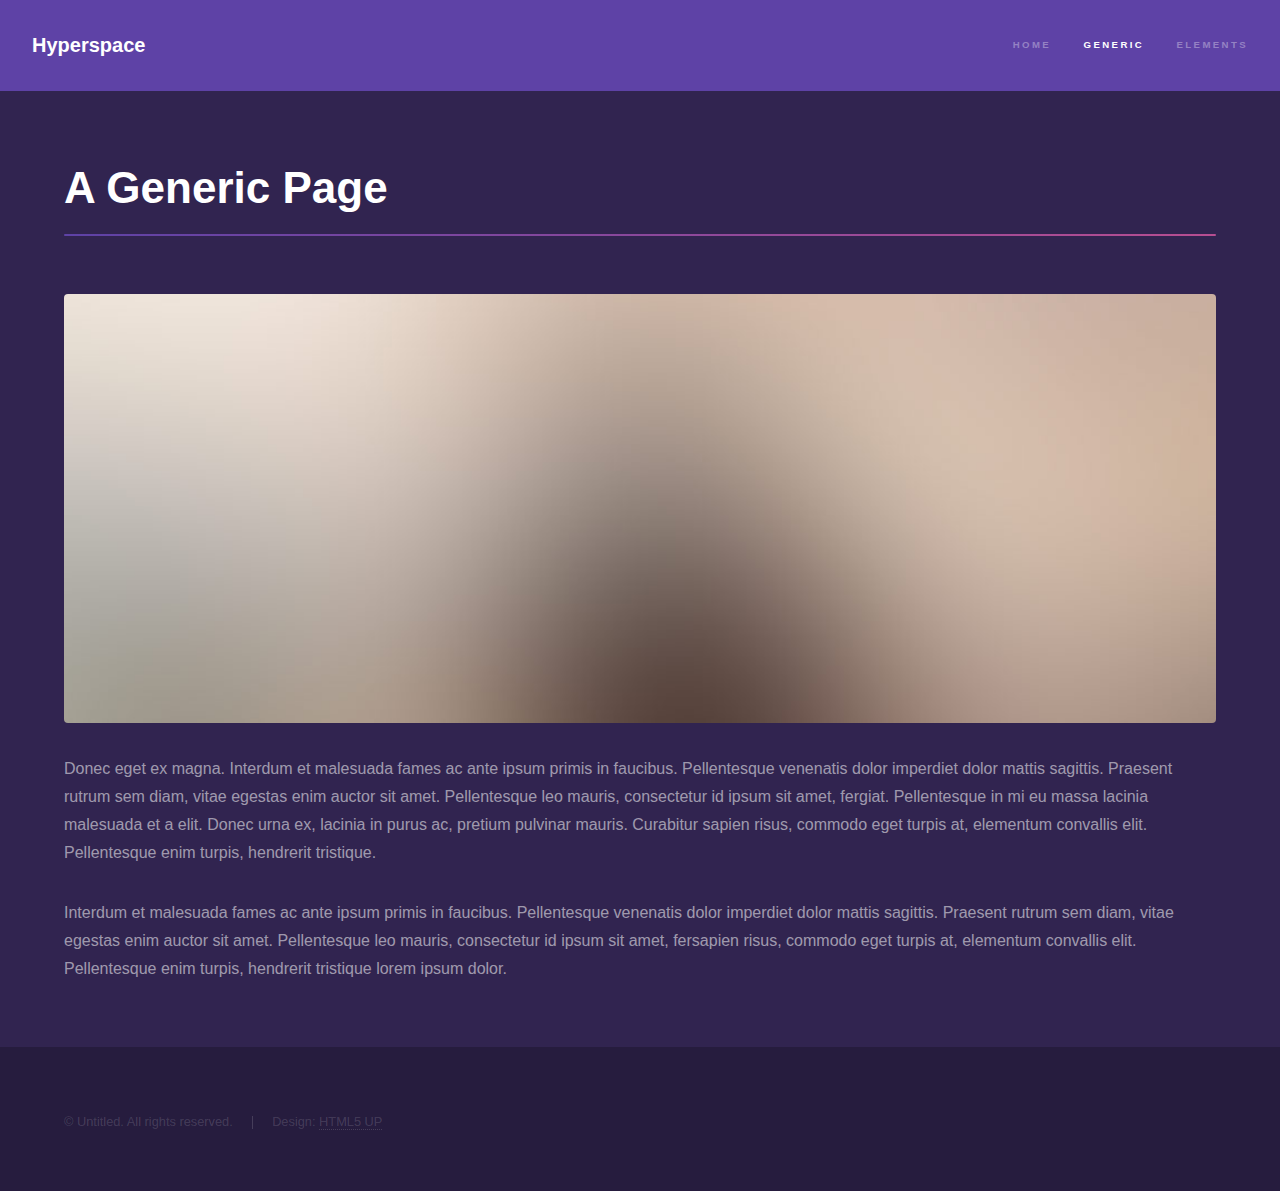
==== generic.html @ 19a60ffc "New content" ====
<!DOCTYPE HTML>
<!--
	Hyperspace by HTML5 UP
	html5up.net | @ajlkn
	Free for personal and commercial use under the CCA 3.0 license (html5up.net/license)
-->
<html>
	<head>
		<title>Generic - Hyperspace by HTML5 UP</title>
		<meta charset="utf-8" />
		<meta name="viewport" content="width=device-width, initial-scale=1, user-scalable=no" />
		<link rel="stylesheet" href="assets/css/main.css" />
		<noscript><link rel="stylesheet" href="assets/css/noscript.css" /></noscript>
	</head>
	<body class="is-preload">

		<!-- Header -->
			<header id="header">
				<a href="index.html" class="title">Hyperspace</a>
				<nav>
					<ul>
						<li><a href="index.html">Home</a></li>
						<li><a href="generic.html" class="active">Generic</a></li>
						<li><a href="elements.html">Elements</a></li>
					</ul>
				</nav>
			</header>

		<!-- Wrapper -->
			<div id="wrapper">

				<!-- Main -->
					<section id="main" class="wrapper">
						<div class="inner">
							<h1 class="major">A Generic Page</h1>
							<span class="image fit"><img src="images/pic04.jpg" alt="" /></span>
							<p>Donec eget ex magna. Interdum et malesuada fames ac ante ipsum primis in faucibus. Pellentesque venenatis dolor imperdiet dolor mattis sagittis. Praesent rutrum sem diam, vitae egestas enim auctor sit amet. Pellentesque leo mauris, consectetur id ipsum sit amet, fergiat. Pellentesque in mi eu massa lacinia malesuada et a elit. Donec urna ex, lacinia in purus ac, pretium pulvinar mauris. Curabitur sapien risus, commodo eget turpis at, elementum convallis elit. Pellentesque enim turpis, hendrerit tristique.</p>
							<p>Interdum et malesuada fames ac ante ipsum primis in faucibus. Pellentesque venenatis dolor imperdiet dolor mattis sagittis. Praesent rutrum sem diam, vitae egestas enim auctor sit amet. Pellentesque leo mauris, consectetur id ipsum sit amet, fersapien risus, commodo eget turpis at, elementum convallis elit. Pellentesque enim turpis, hendrerit tristique lorem ipsum dolor.</p>
						</div>
					</section>

			</div>

		<!-- Footer -->
			<footer id="footer" class="wrapper alt">
				<div class="inner">
					<ul class="menu">
						<li>&copy; Untitled. All rights reserved.</li><li>Design: <a href="http://html5up.net">HTML5 UP</a></li>
					</ul>
				</div>
			</footer>

		<!-- Scripts -->
			<script src="assets/js/jquery.min.js"></script>
			<script src="assets/js/jquery.scrollex.min.js"></script>
			<script src="assets/js/jquery.scrolly.min.js"></script>
			<script src="assets/js/browser.min.js"></script>
			<script src="assets/js/breakpoints.min.js"></script>
			<script src="assets/js/util.js"></script>
			<script src="assets/js/main.js"></script>

	</body>
</html>
---- assets/css/main.css ----
@import url(fontawesome-all.min.css);

/*
	Hyperspace by HTML5 UP
	html5up.net | @ajlkn
	Free for personal and commercial use under the CCA 3.0 license (html5up.net/license)
*/

html, body, div, span, applet, object,
iframe, h1, h2, h3, h4, h5, h6, p, blockquote,
pre, a, abbr, acronym, address, big, cite,
code, del, dfn, em, img, ins, kbd, q, s, samp,
small, strike, strong, sub, sup, tt, var, b,
u, i, center, dl, dt, dd, ol, ul, li, fieldset,
form, label, legend, table, caption, tbody,
tfoot, thead, tr, th, td, article, aside,
canvas, details, embed, figure, figcaption,
footer, header, hgroup, menu, nav, output, ruby,
section, summary, time, mark, audio, video {
	margin: 0;
	padding: 0;
	border: 0;
	font-size: 100%;
	font: inherit;
	vertical-align: baseline;}

article, aside, details, figcaption, figure,
footer, header, hgroup, menu, nav, section {
	display: block;}

body {
	line-height: 1;
}

ol, ul {
	list-style: none;
}

blockquote, q {
	quotes: none;
}

	blockquote:before, blockquote:after, q:before, q:after {
		content: '';
		content: none;
	}

table {
	border-collapse: collapse;
	border-spacing: 0;
}

body {
	-webkit-text-size-adjust: none;
}

mark {
	background-color: transparent;
	color: inherit;
}

input::-moz-focus-inner {
	border: 0;
	padding: 0;
}

input, select, textarea {
	-moz-appearance: none;
	-webkit-appearance: none;
	-ms-appearance: none;
	appearance: none;
}

/* Basic */

	@-ms-viewport {
		width: device-width;
	}

	body {
		-ms-overflow-style: scrollbar;
	}

	@media screen and (max-width: 480px) {

		html, body {
			min-width: 320px;
		}

	}

	html {
		box-sizing: border-box;
	}

	*, *:before, *:after {
		box-sizing: inherit;
	}

	body {
		background: #312450;
	}

		body.is-preload *, body.is-preload *:before, body.is-preload *:after {
			-moz-animation: none !important;
			-webkit-animation: none !important;
			-ms-animation: none !important;
			animation: none !important;
			-moz-transition: none !important;
			-webkit-transition: none !important;
			-ms-transition: none !important;
			transition: none !important;
		}

/* Type */

	body, input, select, textarea {
		color: rgba(255, 255, 255, 0.55);
		font-family: Arial, Helvetica, sans-serif;
		font-size: 16.5pt;
		font-weight: normal;
		line-height: 1.75;
	}

		@media screen and (max-width: 1680px) {

			body, input, select, textarea {
				font-size: 13pt;
			}

		}

		@media screen and (max-width: 1280px) {

			body, input, select, textarea {
				font-size: 12pt;
			}

		}

		@media screen and (max-width: 360px) {

			body, input, select, textarea {
				font-size: 11pt;
			}

		}

	a {
		-moz-transition: color 0.2s ease, border-bottom-color 0.2s ease;
		-webkit-transition: color 0.2s ease, border-bottom-color 0.2s ease;
		-ms-transition: color 0.2s ease, border-bottom-color 0.2s ease;
		transition: color 0.2s ease, border-bottom-color 0.2s ease;
		border-bottom: dotted 1px rgba(255, 255, 255, 0.35);
		color: inherit;
		text-decoration: none;
	}

		a:hover {
			border-bottom-color: transparent;
			color: #ffffff;
		}

	strong, b {
		color: #ffffff;
		font-weight: bold;
	}

	em, i {
		font-style: italic;
	}

	p {
		margin: 0 0 2em 0;
	}

	h1, h2, h3, h4, h5, h6 {
		color: #ffffff;
		font-weight: bold;
		line-height: 1.5;
		margin: 0 0 0.5em 0;
	}

		h1 a, h2 a, h3 a, h4 a, h5 a, h6 a {
			color: inherit;
			text-decoration: none;
		}

	h1 {
		font-size: 2.75em;
	}

		h1.major {
			margin: 0 0 1.3em 0;
			position: relative;
			padding-bottom: 0.35em;
		}

			h1.major:after {
				background-image: -moz-linear-gradient(to right, #5e42a6, #b74e91);
				background-image: -webkit-linear-gradient(to right, #5e42a6, #b74e91);
				background-image: -ms-linear-gradient(to right, #5e42a6, #b74e91);
				background-image: linear-gradient(to right, #5e42a6, #b74e91);
				-moz-transition: max-width 0.2s ease;
				-webkit-transition: max-width 0.2s ease;
				-ms-transition: max-width 0.2s ease;
				transition: max-width 0.2s ease;
				border-radius: 0.2em;
				bottom: 0;
				content: '';
				height: 0.05em;
				position: absolute;
				right: 0;
				width: 100%;
			}

	h2 {
		font-size: 1.75em;
	}

	h3 {
		font-size: 1.1em;
	}

	h4 {
		font-size: 1em;
	}

	h5 {
		font-size: 0.8em;
	}

	h6 {
		font-size: 0.6em;
	}

	@media screen and (max-width: 736px) {

		h1 {
			font-size: 2em;
		}

		h2 {
			font-size: 1.25em;
		}

		h3 {
			font-size: 1em;
		}

		h4 {
			font-size: 0.8em;
		}

		h5 {
			font-size: 0.6em;
		}

		h6 {
			font-size: 0.6em;
		}

	}

	sub {
		font-size: 0.8em;
		position: relative;
		top: 0.5em;
	}

	sup {
		font-size: 0.8em;
		position: relative;
		top: -0.5em;
	}

	blockquote {
		border-left: solid 4px rgba(255, 255, 255, 0.15);
		font-style: italic;
		margin: 0 0 2em 0;
		padding: 0.5em 0 0.5em 2em;
	}

	code {
		background: rgba(255, 255, 255, 0.05);
		border-radius: 0.25em;
		border: solid 1px rgba(255, 255, 255, 0.15);
		font-family: "Courier New", monospace;
		font-size: 0.9em;
		margin: 0 0.25em;
		padding: 0.25em 0.65em;
	}

	pre {
		-webkit-overflow-scrolling: touch;
		font-family: "Courier New", monospace;
		font-size: 0.9em;
		margin: 0 0 2em 0;
	}

		pre code {
			display: block;
			line-height: 1.75em;
			padding: 1em 1.5em;
			overflow-x: auto;
		}

	hr {
		border: 0;
		border-bottom: solid 1px rgba(255, 255, 255, 0.15);
		margin: 2em 0;
	}

		hr.major {
			margin: 3em 0;
		}

	.align-left {
		text-align: left;
	}

	.align-center {
		text-align: center;
	}

	.align-right {
		text-align: right;
	}

/* Row */

	.row {
		display: flex;
		flex-wrap: wrap;
		box-sizing: border-box;
		align-items: stretch;
	}

		.row > * {
			box-sizing: border-box;
		}

		.row.gtr-uniform > * > :last-child {
			margin-bottom: 0;
		}

		.row.aln-left {
			justify-content: flex-start;
		}

		.row.aln-center {
			justify-content: center;
		}

		.row.aln-right {
			justify-content: flex-end;
		}

		.row.aln-top {
			align-items: flex-start;
		}

		.row.aln-middle {
			align-items: center;
		}

		.row.aln-bottom {
			align-items: flex-end;
		}

		.row > .imp {
			order: -1;
		}

		.row > .col-1 {
			width: 8.33333%;
		}

		.row > .off-1 {
			margin-left: 8.33333%;
		}

		.row > .col-2 {
			width: 16.66667%;
		}

		.row > .off-2 {
			margin-left: 16.66667%;
		}

		.row > .col-3 {
			width: 25%;
		}

		.row > .off-3 {
			margin-left: 25%;
		}

		.row > .col-4 {
			width: 33.33333%;
		}

		.row > .off-4 {
			margin-left: 33.33333%;
		}

		.row > .col-5 {
			width: 41.66667%;
		}

		.row > .off-5 {
			margin-left: 41.66667%;
		}

		.row > .col-6 {
			width: 50%;
		}

		.row > .off-6 {
			margin-left: 50%;
		}

		.row > .col-7 {
			width: 58.33333%;
		}

		.row > .off-7 {
			margin-left: 58.33333%;
		}

		.row > .col-8 {
			width: 66.66667%;
		}

		.row > .off-8 {
			margin-left: 66.66667%;
		}

		.row > .col-9 {
			width: 75%;
		}

		.row > .off-9 {
			margin-left: 75%;
		}

		.row > .col-10 {
			width: 83.33333%;
		}

		.row > .off-10 {
			margin-left: 83.33333%;
		}

		.row > .col-11 {
			width: 91.66667%;
		}

		.row > .off-11 {
			margin-left: 91.66667%;
		}

		.row > .col-12 {
			width: 100%;
		}

		.row > .off-12 {
			margin-left: 100%;
		}

		.row.gtr-0 {
			margin-top: 0;
			margin-left: 0em;
		}

			.row.gtr-0 > * {
				padding: 0 0 0 0em;
			}

			.row.gtr-0.gtr-uniform {
				margin-top: 0em;
			}

				.row.gtr-0.gtr-uniform > * {
					padding-top: 0em;
				}

		.row.gtr-25 {
			margin-top: 0;
			margin-left: -0.375em;
		}

			.row.gtr-25 > * {
				padding: 0 0 0 0.375em;
			}

			.row.gtr-25.gtr-uniform {
				margin-top: -0.375em;
			}

				.row.gtr-25.gtr-uniform > * {
					padding-top: 0.375em;
				}

		.row.gtr-50 {
			margin-top: 0;
			margin-left: -0.75em;
		}

			.row.gtr-50 > * {
				padding: 0 0 0 0.75em;
			}

			.row.gtr-50.gtr-uniform {
				margin-top: -0.75em;
			}

				.row.gtr-50.gtr-uniform > * {
					padding-top: 0.75em;
				}

		.row {
			margin-top: 0;
			margin-left: -1.5em;
		}

			.row > * {
				padding: 0 0 0 1.5em;
			}

			.row.gtr-uniform {
				margin-top: -1.5em;
			}

				.row.gtr-uniform > * {
					padding-top: 1.5em;
				}

		.row.gtr-150 {
			margin-top: 0;
			margin-left: -2.25em;
		}

			.row.gtr-150 > * {
				padding: 0 0 0 2.25em;
			}

			.row.gtr-150.gtr-uniform {
				margin-top: -2.25em;
			}

				.row.gtr-150.gtr-uniform > * {
					padding-top: 2.25em;
				}

		.row.gtr-200 {
			margin-top: 0;
			margin-left: -3em;
		}

			.row.gtr-200 > * {
				padding: 0 0 0 3em;
			}

			.row.gtr-200.gtr-uniform {
				margin-top: -3em;
			}

				.row.gtr-200.gtr-uniform > * {
					padding-top: 3em;
				}

		@media screen and (max-width: 1680px) {

			.row {
				display: flex;
				flex-wrap: wrap;
				box-sizing: border-box;
				align-items: stretch;
			}

				.row > * {
					box-sizing: border-box;
				}

				.row.gtr-uniform > * > :last-child {
					margin-bottom: 0;
				}

				.row.aln-left {
					justify-content: flex-start;
				}

				.row.aln-center {
					justify-content: center;
				}

				.row.aln-right {
					justify-content: flex-end;
				}

				.row.aln-top {
					align-items: flex-start;
				}

				.row.aln-middle {
					align-items: center;
				}

				.row.aln-bottom {
					align-items: flex-end;
				}

				.row > .imp-xlarge {
					order: -1;
				}

				.row > .col-1-xlarge {
					width: 8.33333%;
				}

				.row > .off-1-xlarge {
					margin-left: 8.33333%;
				}

				.row > .col-2-xlarge {
					width: 16.66667%;
				}

				.row > .off-2-xlarge {
					margin-left: 16.66667%;
				}

				.row > .col-3-xlarge {
					width: 25%;
				}

				.row > .off-3-xlarge {
					margin-left: 25%;
				}

				.row > .col-4-xlarge {
					width: 33.33333%;
				}

				.row > .off-4-xlarge {
					margin-left: 33.33333%;
				}

				.row > .col-5-xlarge {
					width: 41.66667%;
				}

				.row > .off-5-xlarge {
					margin-left: 41.66667%;
				}

				.row > .col-6-xlarge {
					width: 50%;
				}

				.row > .off-6-xlarge {
					margin-left: 50%;
				}

				.row > .col-7-xlarge {
					width: 58.33333%;
				}

				.row > .off-7-xlarge {
					margin-left: 58.33333%;
				}

				.row > .col-8-xlarge {
					width: 66.66667%;
				}

				.row > .off-8-xlarge {
					margin-left: 66.66667%;
				}

				.row > .col-9-xlarge {
					width: 75%;
				}

				.row > .off-9-xlarge {
					margin-left: 75%;
				}

				.row > .col-10-xlarge {
					width: 83.33333%;
				}

				.row > .off-10-xlarge {
					margin-left: 83.33333%;
				}

				.row > .col-11-xlarge {
					width: 91.66667%;
				}

				.row > .off-11-xlarge {
					margin-left: 91.66667%;
				}

				.row > .col-12-xlarge {
					width: 100%;
				}

				.row > .off-12-xlarge {
					margin-left: 100%;
				}

				.row.gtr-0 {
					margin-top: 0;
					margin-left: 0em;
				}

					.row.gtr-0 > * {
						padding: 0 0 0 0em;
					}

					.row.gtr-0.gtr-uniform {
						margin-top: 0em;
					}

						.row.gtr-0.gtr-uniform > * {
							padding-top: 0em;
						}

				.row.gtr-25 {
					margin-top: 0;
					margin-left: -0.375em;
				}

					.row.gtr-25 > * {
						padding: 0 0 0 0.375em;
					}

					.row.gtr-25.gtr-uniform {
						margin-top: -0.375em;
					}

						.row.gtr-25.gtr-uniform > * {
							padding-top: 0.375em;
						}

				.row.gtr-50 {
					margin-top: 0;
					margin-left: -0.75em;
				}

					.row.gtr-50 > * {
						padding: 0 0 0 0.75em;
					}

					.row.gtr-50.gtr-uniform {
						margin-top: -0.75em;
					}

						.row.gtr-50.gtr-uniform > * {
							padding-top: 0.75em;
						}

				.row {
					margin-top: 0;
					margin-left: -1.5em;
				}

					.row > * {
						padding: 0 0 0 1.5em;
					}

					.row.gtr-uniform {
						margin-top: -1.5em;
					}

						.row.gtr-uniform > * {
							padding-top: 1.5em;
						}

				.row.gtr-150 {
					margin-top: 0;
					margin-left: -2.25em;
				}

					.row.gtr-150 > * {
						padding: 0 0 0 2.25em;
					}

					.row.gtr-150.gtr-uniform {
						margin-top: -2.25em;
					}

						.row.gtr-150.gtr-uniform > * {
							padding-top: 2.25em;
						}

				.row.gtr-200 {
					margin-top: 0;
					margin-left: -3em;
				}

					.row.gtr-200 > * {
						padding: 0 0 0 3em;
					}

					.row.gtr-200.gtr-uniform {
						margin-top: -3em;
					}

						.row.gtr-200.gtr-uniform > * {
							padding-top: 3em;
						}

		}

		@media screen and (max-width: 1280px) {

			.row {
				display: flex;
				flex-wrap: wrap;
				box-sizing: border-box;
				align-items: stretch;
			}

				.row > * {
					box-sizing: border-box;
				}

				.row.gtr-uniform > * > :last-child {
					margin-bottom: 0;
				}

				.row.aln-left {
					justify-content: flex-start;
				}

				.row.aln-center {
					justify-content: center;
				}

				.row.aln-right {
					justify-content: flex-end;
				}

				.row.aln-top {
					align-items: flex-start;
				}

				.row.aln-middle {
					align-items: center;
				}

				.row.aln-bottom {
					align-items: flex-end;
				}

				.row > .imp-large {
					order: -1;
				}

				.row > .col-1-large {
					width: 8.33333%;
				}

				.row > .off-1-large {
					margin-left: 8.33333%;
				}

				.row > .col-2-large {
					width: 16.66667%;
				}

				.row > .off-2-large {
					margin-left: 16.66667%;
				}

				.row > .col-3-large {
					width: 25%;
				}

				.row > .off-3-large {
					margin-left: 25%;
				}

				.row > .col-4-large {
					width: 33.33333%;
				}

				.row > .off-4-large {
					margin-left: 33.33333%;
				}

				.row > .col-5-large {
					width: 41.66667%;
				}

				.row > .off-5-large {
					margin-left: 41.66667%;
				}

				.row > .col-6-large {
					width: 50%;
				}

				.row > .off-6-large {
					margin-left: 50%;
				}

				.row > .col-7-large {
					width: 58.33333%;
				}

				.row > .off-7-large {
					margin-left: 58.33333%;
				}

				.row > .col-8-large {
					width: 66.66667%;
				}

				.row > .off-8-large {
					margin-left: 66.66667%;
				}

				.row > .col-9-large {
					width: 75%;
				}

				.row > .off-9-large {
					margin-left: 75%;
				}

				.row > .col-10-large {
					width: 83.33333%;
				}

				.row > .off-10-large {
					margin-left: 83.33333%;
				}

				.row > .col-11-large {
					width: 91.66667%;
				}

				.row > .off-11-large {
					margin-left: 91.66667%;
				}

				.row > .col-12-large {
					width: 100%;
				}

				.row > .off-12-large {
					margin-left: 100%;
				}

				.row.gtr-0 {
					margin-top: 0;
					margin-left: 0em;
				}

					.row.gtr-0 > * {
						padding: 0 0 0 0em;
					}

					.row.gtr-0.gtr-uniform {
						margin-top: 0em;
					}

						.row.gtr-0.gtr-uniform > * {
							padding-top: 0em;
						}

				.row.gtr-25 {
					margin-top: 0;
					margin-left: -0.375em;
				}

					.row.gtr-25 > * {
						padding: 0 0 0 0.375em;
					}

					.row.gtr-25.gtr-uniform {
						margin-top: -0.375em;
					}

						.row.gtr-25.gtr-uniform > * {
							padding-top: 0.375em;
						}

				.row.gtr-50 {
					margin-top: 0;
					margin-left: -0.75em;
				}

					.row.gtr-50 > * {
						padding: 0 0 0 0.75em;
					}

					.row.gtr-50.gtr-uniform {
						margin-top: -0.75em;
					}

						.row.gtr-50.gtr-uniform > * {
							padding-top: 0.75em;
						}

				.row {
					margin-top: 0;
					margin-left: -1.5em;
				}

					.row > * {
						padding: 0 0 0 1.5em;
					}

					.row.gtr-uniform {
						margin-top: -1.5em;
					}

						.row.gtr-uniform > * {
							padding-top: 1.5em;
						}

				.row.gtr-150 {
					margin-top: 0;
					margin-left: -2.25em;
				}

					.row.gtr-150 > * {
						padding: 0 0 0 2.25em;
					}

					.row.gtr-150.gtr-uniform {
						margin-top: -2.25em;
					}

						.row.gtr-150.gtr-uniform > * {
							padding-top: 2.25em;
						}

				.row.gtr-200 {
					margin-top: 0;
					margin-left: -3em;
				}

					.row.gtr-200 > * {
						padding: 0 0 0 3em;
					}

					.row.gtr-200.gtr-uniform {
						margin-top: -3em;
					}

						.row.gtr-200.gtr-uniform > * {
							padding-top: 3em;
						}

		}

		@media screen and (max-width: 980px) {

			.row {
				display: flex;
				flex-wrap: wrap;
				box-sizing: border-box;
				align-items: stretch;
			}

				.row > * {
					box-sizing: border-box;
				}

				.row.gtr-uniform > * > :last-child {
					margin-bottom: 0;
				}

				.row.aln-left {
					justify-content: flex-start;
				}

				.row.aln-center {
					justify-content: center;
				}

				.row.aln-right {
					justify-content: flex-end;
				}

				.row.aln-top {
					align-items: flex-start;
				}

				.row.aln-middle {
					align-items: center;
				}

				.row.aln-bottom {
					align-items: flex-end;
				}

				.row > .imp-medium {
					order: -1;
				}

				.row > .col-1-medium {
					width: 8.33333%;
				}

				.row > .off-1-medium {
					margin-left: 8.33333%;
				}

				.row > .col-2-medium {
					width: 16.66667%;
				}

				.row > .off-2-medium {
					margin-left: 16.66667%;
				}

				.row > .col-3-medium {
					width: 25%;
				}

				.row > .off-3-medium {
					margin-left: 25%;
				}

				.row > .col-4-medium {
					width: 33.33333%;
				}

				.row > .off-4-medium {
					margin-left: 33.33333%;
				}

				.row > .col-5-medium {
					width: 41.66667%;
				}

				.row > .off-5-medium {
					margin-left: 41.66667%;
				}

				.row > .col-6-medium {
					width: 50%;
				}

				.row > .off-6-medium {
					margin-left: 50%;
				}

				.row > .col-7-medium {
					width: 58.33333%;
				}

				.row > .off-7-medium {
					margin-left: 58.33333%;
				}

				.row > .col-8-medium {
					width: 66.66667%;
				}

				.row > .off-8-medium {
					margin-left: 66.66667%;
				}

				.row > .col-9-medium {
					width: 75%;
				}

				.row > .off-9-medium {
					margin-left: 75%;
				}

				.row > .col-10-medium {
					width: 83.33333%;
				}

				.row > .off-10-medium {
					margin-left: 83.33333%;
				}

				.row > .col-11-medium {
					width: 91.66667%;
				}

				.row > .off-11-medium {
					margin-left: 91.66667%;
				}

				.row > .col-12-medium {
					width: 100%;
				}

				.row > .off-12-medium {
					margin-left: 100%;
				}

				.row.gtr-0 {
					margin-top: 0;
					margin-left: 0em;
				}

					.row.gtr-0 > * {
						padding: 0 0 0 0em;
					}

					.row.gtr-0.gtr-uniform {
						margin-top: 0em;
					}

						.row.gtr-0.gtr-uniform > * {
							padding-top: 0em;
						}

				.row.gtr-25 {
					margin-top: 0;
					margin-left: -0.375em;
				}

					.row.gtr-25 > * {
						padding: 0 0 0 0.375em;
					}

					.row.gtr-25.gtr-uniform {
						margin-top: -0.375em;
					}

						.row.gtr-25.gtr-uniform > * {
							padding-top: 0.375em;
						}

				.row.gtr-50 {
					margin-top: 0;
					margin-left: -0.75em;
				}

					.row.gtr-50 > * {
						padding: 0 0 0 0.75em;
					}

					.row.gtr-50.gtr-uniform {
						margin-top: -0.75em;
					}

						.row.gtr-50.gtr-uniform > * {
							padding-top: 0.75em;
						}

				.row {
					margin-top: 0;
					margin-left: -1.5em;
				}

					.row > * {
						padding: 0 0 0 1.5em;
					}

					.row.gtr-uniform {
						margin-top: -1.5em;
					}

						.row.gtr-uniform > * {
							padding-top: 1.5em;
						}

				.row.gtr-150 {
					margin-top: 0;
					margin-left: -2.25em;
				}

					.row.gtr-150 > * {
						padding: 0 0 0 2.25em;
					}

					.row.gtr-150.gtr-uniform {
						margin-top: -2.25em;
					}

						.row.gtr-150.gtr-uniform > * {
							padding-top: 2.25em;
						}

				.row.gtr-200 {
					margin-top: 0;
					margin-left: -3em;
				}

					.row.gtr-200 > * {
						padding: 0 0 0 3em;
					}

					.row.gtr-200.gtr-uniform {
						margin-top: -3em;
					}

						.row.gtr-200.gtr-uniform > * {
							padding-top: 3em;
						}

		}

		@media screen and (max-width: 736px) {

			.row {
				display: flex;
				flex-wrap: wrap;
				box-sizing: border-box;
				align-items: stretch;
			}

				.row > * {
					box-sizing: border-box;
				}

				.row.gtr-uniform > * > :last-child {
					margin-bottom: 0;
				}

				.row.aln-left {
					justify-content: flex-start;
				}

				.row.aln-center {
					justify-content: center;
				}

				.row.aln-right {
					justify-content: flex-end;
				}

				.row.aln-top {
					align-items: flex-start;
				}

				.row.aln-middle {
					align-items: center;
				}

				.row.aln-bottom {
					align-items: flex-end;
				}

				.row > .imp-small {
					order: -1;
				}

				.row > .col-1-small {
					width: 8.33333%;
				}

				.row > .off-1-small {
					margin-left: 8.33333%;
				}

				.row > .col-2-small {
					width: 16.66667%;
				}

				.row > .off-2-small {
					margin-left: 16.66667%;
				}

				.row > .col-3-small {
					width: 25%;
				}

				.row > .off-3-small {
					margin-left: 25%;
				}

				.row > .col-4-small {
					width: 33.33333%;
				}

				.row > .off-4-small {
					margin-left: 33.33333%;
				}

				.row > .col-5-small {
					width: 41.66667%;
				}

				.row > .off-5-small {
					margin-left: 41.66667%;
				}

				.row > .col-6-small {
					width: 50%;
				}

				.row > .off-6-small {
					margin-left: 50%;
				}

				.row > .col-7-small {
					width: 58.33333%;
				}

				.row > .off-7-small {
					margin-left: 58.33333%;
				}

				.row > .col-8-small {
					width: 66.66667%;
				}

				.row > .off-8-small {
					margin-left: 66.66667%;
				}

				.row > .col-9-small {
					width: 75%;
				}

				.row > .off-9-small {
					margin-left: 75%;
				}

				.row > .col-10-small {
					width: 83.33333%;
				}

				.row > .off-10-small {
					margin-left: 83.33333%;
				}

				.row > .col-11-small {
					width: 91.66667%;
				}

				.row > .off-11-small {
					margin-left: 91.66667%;
				}

				.row > .col-12-small {
					width: 100%;
				}

				.row > .off-12-small {
					margin-left: 100%;
				}

				.row.gtr-0 {
					margin-top: 0;
					margin-left: 0em;
				}

					.row.gtr-0 > * {
						padding: 0 0 0 0em;
					}

					.row.gtr-0.gtr-uniform {
						margin-top: 0em;
					}

						.row.gtr-0.gtr-uniform > * {
							padding-top: 0em;
						}

				.row.gtr-25 {
					margin-top: 0;
					margin-left: -0.375em;
				}

					.row.gtr-25 > * {
						padding: 0 0 0 0.375em;
					}

					.row.gtr-25.gtr-uniform {
						margin-top: -0.375em;
					}

						.row.gtr-25.gtr-uniform > * {
							padding-top: 0.375em;
						}

				.row.gtr-50 {
					margin-top: 0;
					margin-left: -0.75em;
				}

					.row.gtr-50 > * {
						padding: 0 0 0 0.75em;
					}

					.row.gtr-50.gtr-uniform {
						margin-top: -0.75em;
					}

						.row.gtr-50.gtr-uniform > * {
							padding-top: 0.75em;
						}

				.row {
					margin-top: 0;
					margin-left: -1.5em;
				}

					.row > * {
						padding: 0 0 0 1.5em;
					}

					.row.gtr-uniform {
						margin-top: -1.5em;
					}

						.row.gtr-uniform > * {
							padding-top: 1.5em;
						}

				.row.gtr-150 {
					margin-top: 0;
					margin-left: -2.25em;
				}

					.row.gtr-150 > * {
						padding: 0 0 0 2.25em;
					}

					.row.gtr-150.gtr-uniform {
						margin-top: -2.25em;
					}

						.row.gtr-150.gtr-uniform > * {
							padding-top: 2.25em;
						}

				.row.gtr-200 {
					margin-top: 0;
					margin-left: -3em;
				}

					.row.gtr-200 > * {
						padding: 0 0 0 3em;
					}

					.row.gtr-200.gtr-uniform {
						margin-top: -3em;
					}

						.row.gtr-200.gtr-uniform > * {
							padding-top: 3em;
						}

		}

		@media screen and (max-width: 480px) {

			.row {
				display: flex;
				flex-wrap: wrap;
				box-sizing: border-box;
				align-items: stretch;
			}

				.row > * {
					box-sizing: border-box;
				}

				.row.gtr-uniform > * > :last-child {
					margin-bottom: 0;
				}

				.row.aln-left {
					justify-content: flex-start;
				}

				.row.aln-center {
					justify-content: center;
				}

				.row.aln-right {
					justify-content: flex-end;
				}

				.row.aln-top {
					align-items: flex-start;
				}

				.row.aln-middle {
					align-items: center;
				}

				.row.aln-bottom {
					align-items: flex-end;
				}

				.row > .imp-xsmall {
					order: -1;
				}

				.row > .col-1-xsmall {
					width: 8.33333%;
				}

				.row > .off-1-xsmall {
					margin-left: 8.33333%;
				}

				.row > .col-2-xsmall {
					width: 16.66667%;
				}

				.row > .off-2-xsmall {
					margin-left: 16.66667%;
				}

				.row > .col-3-xsmall {
					width: 25%;
				}

				.row > .off-3-xsmall {
					margin-left: 25%;
				}

				.row > .col-4-xsmall {
					width: 33.33333%;
				}

				.row > .off-4-xsmall {
					margin-left: 33.33333%;
				}

				.row > .col-5-xsmall {
					width: 41.66667%;
				}

				.row > .off-5-xsmall {
					margin-left: 41.66667%;
				}

				.row > .col-6-xsmall {
					width: 50%;
				}

				.row > .off-6-xsmall {
					margin-left: 50%;
				}

				.row > .col-7-xsmall {
					width: 58.33333%;
				}

				.row > .off-7-xsmall {
					margin-left: 58.33333%;
				}

				.row > .col-8-xsmall {
					width: 66.66667%;
				}

				.row > .off-8-xsmall {
					margin-left: 66.66667%;
				}

				.row > .col-9-xsmall {
					width: 75%;
				}

				.row > .off-9-xsmall {
					margin-left: 75%;
				}

				.row > .col-10-xsmall {
					width: 83.33333%;
				}

				.row > .off-10-xsmall {
					margin-left: 83.33333%;
				}

				.row > .col-11-xsmall {
					width: 91.66667%;
				}

				.row > .off-11-xsmall {
					margin-left: 91.66667%;
				}

				.row > .col-12-xsmall {
					width: 100%;
				}

				.row > .off-12-xsmall {
					margin-left: 100%;
				}

				.row.gtr-0 {
					margin-top: 0;
					margin-left: 0em;
				}

					.row.gtr-0 > * {
						padding: 0 0 0 0em;
					}

					.row.gtr-0.gtr-uniform {
						margin-top: 0em;
					}

						.row.gtr-0.gtr-uniform > * {
							padding-top: 0em;
						}

				.row.gtr-25 {
					margin-top: 0;
					margin-left: -0.375em;
				}

					.row.gtr-25 > * {
						padding: 0 0 0 0.375em;
					}

					.row.gtr-25.gtr-uniform {
						margin-top: -0.375em;
					}

						.row.gtr-25.gtr-uniform > * {
							padding-top: 0.375em;
						}

				.row.gtr-50 {
					margin-top: 0;
					margin-left: -0.75em;
				}

					.row.gtr-50 > * {
						padding: 0 0 0 0.75em;
					}

					.row.gtr-50.gtr-uniform {
						margin-top: -0.75em;
					}

						.row.gtr-50.gtr-uniform > * {
							padding-top: 0.75em;
						}

				.row {
					margin-top: 0;
					margin-left: -1.5em;
				}

					.row > * {
						padding: 0 0 0 1.5em;
					}

					.row.gtr-uniform {
						margin-top: -1.5em;
					}

						.row.gtr-uniform > * {
							padding-top: 1.5em;
						}

				.row.gtr-150 {
					margin-top: 0;
					margin-left: -2.25em;
				}

					.row.gtr-150 > * {
						padding: 0 0 0 2.25em;
					}

					.row.gtr-150.gtr-uniform {
						margin-top: -2.25em;
					}

						.row.gtr-150.gtr-uniform > * {
							padding-top: 2.25em;
						}

				.row.gtr-200 {
					margin-top: 0;
					margin-left: -3em;
				}

					.row.gtr-200 > * {
						padding: 0 0 0 3em;
					}

					.row.gtr-200.gtr-uniform {
						margin-top: -3em;
					}

						.row.gtr-200.gtr-uniform > * {
							padding-top: 3em;
						}

		}

/* Box */

	.box {
		border-radius: 0.25em;
		border: solid 1px rgba(255, 255, 255, 0.15);
		margin-bottom: 2em;
		padding: 1.5em;
	}

		.box > :last-child,
		.box > :last-child > :last-child,
		.box > :last-child > :last-child > :last-child {
			margin-bottom: 0;
		}

		.box.alt {
			border: 0;
			border-radius: 0;
			padding: 0;
		}

/* Button */

	input[type="submit"],
	input[type="reset"],
	input[type="button"],
	button,
	.button {
		-moz-appearance: none;
		-webkit-appearance: none;
		-ms-appearance: none;
		appearance: none;
		-moz-transition: border-color 0.2s ease;
		-webkit-transition: border-color 0.2s ease;
		-ms-transition: border-color 0.2s ease;
		transition: border-color 0.2s ease;
		background-color: transparent;
		border: solid 1px !important;
		border-color: rgba(255, 255, 255, 0.15) !important;
		border-radius: 3em;
		color: #ffffff !important;
		cursor: pointer;
		display: inline-block;
		font-size: 0.6em;
		font-weight: bold;
		height: calc(4.75em + 2px);
		letter-spacing: 0.25em;
		line-height: 4.75em;
		outline: 0;
		padding: 0 3.75em;
		position: relative;
		text-align: center;
		text-decoration: none;
		text-transform: uppercase;
		white-space: nowrap;
	}

		input[type="submit"]:after,
		input[type="reset"]:after,
		input[type="button"]:after,
		button:after,
		.button:after {
			-moz-transform: scale(0.25);
			-webkit-transform: scale(0.25);
			-ms-transform: scale(0.25);
			transform: scale(0.25);
			pointer-events: none;
			-moz-transition: opacity 0.2s ease, -moz-transform 0.2s ease;
			-webkit-transition: opacity 0.2s ease, -webkit-transform 0.2s ease;
			-ms-transition: opacity 0.2s ease, -ms-transform 0.2s ease;
			transition: opacity 0.2s ease, transform 0.2s ease;
			background: #ffffff;
			border-radius: 3em;
			content: '';
			height: 100%;
			left: 0;
			opacity: 0;
			position: absolute;
			top: 0;
			width: 100%;
		}

		input[type="submit"].icon:before,
		input[type="reset"].icon:before,
		input[type="button"].icon:before,
		button.icon:before,
		.button.icon:before {
			margin-right: 0.75em;
		}

		input[type="submit"].fit,
		input[type="reset"].fit,
		input[type="button"].fit,
		button.fit,
		.button.fit {
			width: 100%;
		}

		input[type="submit"].small,
		input[type="reset"].small,
		input[type="button"].small,
		button.small,
		.button.small {
			font-size: 0.4em;
		}

		input[type="submit"].large,
		input[type="reset"].large,
		input[type="button"].large,
		button.large,
		.button.large {
			font-size: 0.8em;
		}

		input[type="submit"].primary,
		input[type="reset"].primary,
		input[type="button"].primary,
		button.primary,
		.button.primary {
			background-color: #ffffff;
			color: #312450 !important;
		}

			input[type="submit"].primary:after,
			input[type="reset"].primary:after,
			input[type="button"].primary:after,
			button.primary:after,
			.button.primary:after {
				display: none;
			}

		input[type="submit"].disabled, input[type="submit"]:disabled,
		input[type="reset"].disabled,
		input[type="reset"]:disabled,
		input[type="button"].disabled,
		input[type="button"]:disabled,
		button.disabled,
		button:disabled,
		.button.disabled,
		.button:disabled {
			cursor: default;
			opacity: 0.5;
			pointer-events: none;
		}

		input[type="submit"]:hover,
		input[type="reset"]:hover,
		input[type="button"]:hover,
		button:hover,
		.button:hover {
			border-color: rgba(255, 255, 255, 0.55) !important;
		}

			input[type="submit"]:hover:after,
			input[type="reset"]:hover:after,
			input[type="button"]:hover:after,
			button:hover:after,
			.button:hover:after {
				opacity: 0.05;
				-moz-transform: scale(1);
				-webkit-transform: scale(1);
				-ms-transform: scale(1);
				transform: scale(1);
			}

			input[type="submit"]:hover:active,
			input[type="reset"]:hover:active,
			input[type="button"]:hover:active,
			button:hover:active,
			.button:hover:active {
				border-color: #ffffff !important;
			}

				input[type="submit"]:hover:active:after,
				input[type="reset"]:hover:active:after,
				input[type="button"]:hover:active:after,
				button:hover:active:after,
				.button:hover:active:after {
					opacity: 0.1;
				}

/* Features */

	.features {
		display: -moz-flex;
		display: -webkit-flex;
		display: -ms-flex;
		display: flex;
		-moz-flex-wrap: wrap;
		-webkit-flex-wrap: wrap;
		-ms-flex-wrap: wrap;
		flex-wrap: wrap;
		border-radius: 0.25em;
		border: solid 1px rgba(255, 255, 255, 0.15);
		background: rgba(255, 255, 255, 0.05);
		margin: 0 0 2em 0;
	}

		.features section {
			padding: 3.5em 3em 1em 7em ;
			width: 50%;
			border-top: solid 1px rgba(255, 255, 255, 0.15);
			position: relative;
		}

			.features section:nth-child(-n + 2) {
				border-top-width: 0;
			}

			.features section:nth-child(2n) {
				border-left: solid 1px rgba(255, 255, 255, 0.15);
			}

			.features section .icon {
				-moz-transition: opacity 0.5s ease, -moz-transform 0.5s ease;
				-webkit-transition: opacity 0.5s ease, -webkit-transform 0.5s ease;
				-ms-transition: opacity 0.5s ease, -ms-transform 0.5s ease;
				transition: opacity 0.5s ease, transform 0.5s ease;
				-moz-transition-delay: 1s;
				-webkit-transition-delay: 1s;
				-ms-transition-delay: 1s;
				transition-delay: 1s;
				-moz-transform: scale(1);
				-webkit-transform: scale(1);
				-ms-transform: scale(1);
				transform: scale(1);
				position: absolute;
				left: 3em;
				top: 3em;
				opacity: 1;
			}

			.features section:nth-child(1) .icon {
				-moz-transition-delay: 0.15s;
				-webkit-transition-delay: 0.15s;
				-ms-transition-delay: 0.15s;
				transition-delay: 0.15s;
			}

			.features section:nth-child(2) .icon {
				-moz-transition-delay: 0.3s;
				-webkit-transition-delay: 0.3s;
				-ms-transition-delay: 0.3s;
				transition-delay: 0.3s;
			}

			.features section:nth-child(3) .icon {
				-moz-transition-delay: 0.45s;
				-webkit-transition-delay: 0.45s;
				-ms-transition-delay: 0.45s;
				transition-delay: 0.45s;
			}

			.features section:nth-child(4) .icon {
				-moz-transition-delay: 0.6s;
				-webkit-transition-delay: 0.6s;
				-ms-transition-delay: 0.6s;
				transition-delay: 0.6s;
			}

			.features section:nth-child(5) .icon {
				-moz-transition-delay: 0.75s;
				-webkit-transition-delay: 0.75s;
				-ms-transition-delay: 0.75s;
				transition-delay: 0.75s;
			}

			.features section:nth-child(6) .icon {
				-moz-transition-delay: 0.9s;
				-webkit-transition-delay: 0.9s;
				-ms-transition-delay: 0.9s;
				transition-delay: 0.9s;
			}

			.features section:nth-child(7) .icon {
				-moz-transition-delay: 1.05s;
				-webkit-transition-delay: 1.05s;
				-ms-transition-delay: 1.05s;
				transition-delay: 1.05s;
			}

			.features section:nth-child(8) .icon {
				-moz-transition-delay: 1.2s;
				-webkit-transition-delay: 1.2s;
				-ms-transition-delay: 1.2s;
				transition-delay: 1.2s;
			}

			.features section:nth-child(9) .icon {
				-moz-transition-delay: 1.35s;
				-webkit-transition-delay: 1.35s;
				-ms-transition-delay: 1.35s;
				transition-delay: 1.35s;
			}

			.features section:nth-child(10) .icon {
				-moz-transition-delay: 1.5s;
				-webkit-transition-delay: 1.5s;
				-ms-transition-delay: 1.5s;
				transition-delay: 1.5s;
			}

			.features section:nth-child(11) .icon {
				-moz-transition-delay: 1.65s;
				-webkit-transition-delay: 1.65s;
				-ms-transition-delay: 1.65s;
				transition-delay: 1.65s;
			}

			.features section:nth-child(12) .icon {
				-moz-transition-delay: 1.8s;
				-webkit-transition-delay: 1.8s;
				-ms-transition-delay: 1.8s;
				transition-delay: 1.8s;
			}

			.features section:nth-child(13) .icon {
				-moz-transition-delay: 1.95s;
				-webkit-transition-delay: 1.95s;
				-ms-transition-delay: 1.95s;
				transition-delay: 1.95s;
			}

			.features section:nth-child(14) .icon {
				-moz-transition-delay: 2.1s;
				-webkit-transition-delay: 2.1s;
				-ms-transition-delay: 2.1s;
				transition-delay: 2.1s;
			}

			.features section:nth-child(15) .icon {
				-moz-transition-delay: 2.25s;
				-webkit-transition-delay: 2.25s;
				-ms-transition-delay: 2.25s;
				transition-delay: 2.25s;
			}

			.features section:nth-child(16) .icon {
				-moz-transition-delay: 2.4s;
				-webkit-transition-delay: 2.4s;
				-ms-transition-delay: 2.4s;
				transition-delay: 2.4s;
			}

			.features section:nth-child(17) .icon {
				-moz-transition-delay: 2.55s;
				-webkit-transition-delay: 2.55s;
				-ms-transition-delay: 2.55s;
				transition-delay: 2.55s;
			}

			.features section:nth-child(18) .icon {
				-moz-transition-delay: 2.7s;
				-webkit-transition-delay: 2.7s;
				-ms-transition-delay: 2.7s;
				transition-delay: 2.7s;
			}

			.features section:nth-child(19) .icon {
				-moz-transition-delay: 2.85s;
				-webkit-transition-delay: 2.85s;
				-ms-transition-delay: 2.85s;
				transition-delay: 2.85s;
			}

			.features section:nth-child(20) .icon {
				-moz-transition-delay: 3s;
				-webkit-transition-delay: 3s;
				-ms-transition-delay: 3s;
				transition-delay: 3s;
			}

		.features.inactive section .icon {
			-moz-transform: scale(0.5);
			-webkit-transform: scale(0.5);
			-ms-transform: scale(0.5);
			transform: scale(0.5);
			opacity: 0;
		}

		@media screen and (max-width: 980px) {

			.features {
				display: block;
			}

				.features section {
					border-top-width: 1px !important;
					border-left-width: 0 !important;
					width: 100%;
				}

					.features section:first-child {
						border-top-width: 0 !important;
					}

		}

		@media screen and (max-width: 736px) {

			.features section {
				padding: 2.5em 1.5em 0.1em 5.5em ;
			}

				.features section .icon {
					left: 1.5em;
					top: 2em;
				}

		}

		@media screen and (max-width: 480px) {

			.features section {
				padding: 2em 1.5em 0.1em 1.5em ;
			}

				.features section .icon {
					left: 0;
					position: relative;
					top: 0;
				}

		}

/* Form */

	form {
		margin: 0 0 2em 0;
	}

		form > :last-child {
			margin-bottom: 0;
		}

		form > .fields {
			display: -moz-flex;
			display: -webkit-flex;
			display: -ms-flex;
			display: flex;
			-moz-flex-wrap: wrap;
			-webkit-flex-wrap: wrap;
			-ms-flex-wrap: wrap;
			flex-wrap: wrap;
			width: calc(100% + 3em);
			margin: -1.5em 0 2em -1.5em;
		}

			form > .fields > .field {
				-moz-flex-grow: 0;
				-webkit-flex-grow: 0;
				-ms-flex-grow: 0;
				flex-grow: 0;
				-moz-flex-shrink: 0;
				-webkit-flex-shrink: 0;
				-ms-flex-shrink: 0;
				flex-shrink: 0;
				padding: 1.5em 0 0 1.5em;
				width: calc(100% - 1.5em);
			}

				form > .fields > .field.half {
					width: calc(50% - 0.75em);
				}

				form > .fields > .field.third {
					width: calc(100%/3 - 0.5em);
				}

				form > .fields > .field.quarter {
					width: calc(25% - 0.375em);
				}

		@media screen and (max-width: 480px) {

			form > .fields {
				width: calc(100% + 3em);
				margin: -1.5em 0 2em -1.5em;
			}

				form > .fields > .field {
					padding: 1.5em 0 0 1.5em;
					width: calc(100% - 1.5em);
				}

					form > .fields > .field.half {
						width: calc(100% - 1.5em);
					}

					form > .fields > .field.third {
						width: calc(100% - 1.5em);
					}

					form > .fields > .field.quarter {
						width: calc(100% - 1.5em);
					}

		}

	label {
		color: #ffffff;
		font-weight: bold;
		line-height: 1.5;
		margin: 0 0 0.7em 0;
		display: block;
		font-size: 1.1em;
	}

	input[type="text"],
	input[type="password"],
	input[type="email"],
	input[type="tel"],
	select,
	textarea {
		-moz-appearance: none;
		-webkit-appearance: none;
		-ms-appearance: none;
		appearance: none;
		background: rgba(255, 255, 255, 0.05);
		border-radius: 0.25em;
		border: none;
		border: solid 1px rgba(255, 255, 255, 0.15);
		color: inherit;
		display: block;
		outline: 0;
		padding: 0 1em;
		text-decoration: none;
		width: 100%;
	}

		input[type="text"]:invalid,
		input[type="password"]:invalid,
		input[type="email"]:invalid,
		input[type="tel"]:invalid,
		select:invalid,
		textarea:invalid {
			box-shadow: none;
		}

		input[type="text"]:focus,
		input[type="password"]:focus,
		input[type="email"]:focus,
		input[type="tel"]:focus,
		select:focus,
		textarea:focus {
			border-color: #ffffff;
			box-shadow: 0 0 0 1px #ffffff;
		}

	select {
		background-image: url("data:image/svg+xml;charset=utf8,%3Csvg xmlns='http://www.w3.org/2000/svg' width='40' height='40' preserveAspectRatio='none' viewBox='0 0 40 40'%3E%3Cpath d='M9.4,12.3l10.4,10.4l10.4-10.4c0.2-0.2,0.5-0.4,0.9-0.4c0.3,0,0.6,0.1,0.9,0.4l3.3,3.3c0.2,0.2,0.4,0.5,0.4,0.9 c0,0.4-0.1,0.6-0.4,0.9L20.7,31.9c-0.2,0.2-0.5,0.4-0.9,0.4c-0.3,0-0.6-0.1-0.9-0.4L4.3,17.3c-0.2-0.2-0.4-0.5-0.4-0.9 c0-0.4,0.1-0.6,0.4-0.9l3.3-3.3c0.2-0.2,0.5-0.4,0.9-0.4S9.1,12.1,9.4,12.3z' fill='rgba(255, 255, 255, 0.15)' /%3E%3C/svg%3E");
		background-size: 1.25rem;
		background-repeat: no-repeat;
		background-position: calc(100% - 1rem) center;
		height: 2.75em;
		padding-right: 2.75em;
		text-overflow: ellipsis;
	}

		select option {
			color: #ffffff;
			background: #312450;
		}

		select:focus::-ms-value {
			background-color: transparent;
		}

		select::-ms-expand {
			display: none;
		}

	input[type="text"],
	input[type="password"],
	input[type="email"],
	select {
		height: 2.75em;
	}

	textarea {
		padding: 0.75em 1em;
	}

		body.is-ie textarea {
			min-height: 10em;
		}

	input[type="checkbox"],
	input[type="radio"] {
		-moz-appearance: none;
		-webkit-appearance: none;
		-ms-appearance: none;
		appearance: none;
		display: block;
		float: left;
		margin-right: -2em;
		opacity: 0;
		width: 1em;
		z-index: -1;
	}

		input[type="checkbox"] + label,
		input[type="radio"] + label {
			text-decoration: none;
			color: rgba(255, 255, 255, 0.55);
			cursor: pointer;
			display: inline-block;
			font-size: 1em;
			font-weight: normal;
			padding-left: 2.4em;
			padding-right: 0.75em;
			position: relative;
		}

			input[type="checkbox"] + label:before,
			input[type="radio"] + label:before {
				-moz-osx-font-smoothing: grayscale;
				-webkit-font-smoothing: antialiased;
				display: inline-block;
				font-style: normal;
				font-variant: normal;
				text-rendering: auto;
				line-height: 1;
				text-transform: none !important;
				font-family: 'Font Awesome 5 Free';
				font-weight: 900;
			}

			input[type="checkbox"] + label:before,
			input[type="radio"] + label:before {
				background: rgba(255, 255, 255, 0.05);
				border-radius: 0.25em;
				border: solid 1px rgba(255, 255, 255, 0.15);
				content: '';
				display: inline-block;
				font-size: 0.8em;
				height: 2.0625em;
				left: 0;
				line-height: 2.0625em;
				position: absolute;
				text-align: center;
				top: 0;
				width: 2.0625em;
			}

		input[type="checkbox"]:checked + label:before,
		input[type="radio"]:checked + label:before {
			background: #ffffff;
			border-color: #ffffff;
			color: #b74e91;
			content: '\f00c';
		}

		input[type="checkbox"]:focus + label:before,
		input[type="radio"]:focus + label:before {
			border-color: #ffffff;
			box-shadow: 0 0 0 1px #ffffff;
		}

	input[type="checkbox"] + label:before {
		border-radius: 0.25em;
	}

	input[type="radio"] + label:before {
		border-radius: 100%;
	}

	::-webkit-input-placeholder {
		color: rgba(255, 255, 255, 0.35) !important;
		opacity: 1.0;
	}

	:-moz-placeholder {
		color: rgba(255, 255, 255, 0.35) !important;
		opacity: 1.0;
	}

	::-moz-placeholder {
		color: rgba(255, 255, 255, 0.35) !important;
		opacity: 1.0;
	}

	:-ms-input-placeholder {
		color: rgba(255, 255, 255, 0.35) !important;
		opacity: 1.0;
	}

/* Icon */

	.icon {
		text-decoration: none;
		border-bottom: none;
		position: relative;
	}

		.icon:before {
			-moz-osx-font-smoothing: grayscale;
			-webkit-font-smoothing: antialiased;
			display: inline-block;
			font-style: normal;
			font-variant: normal;
			text-rendering: auto;
			line-height: 1;
			text-transform: none !important;
			font-family: 'Font Awesome 5 Free';
			font-weight: 400;
		}

		.icon > .label {
			display: none;
		}

		.icon:before {
			line-height: inherit;
		}

		.icon.solid:before {
			font-weight: 900;
		}

		.icon.brands:before {
			font-family: 'Font Awesome 5 Brands';
		}

		.icon.major {
			width: 2.5em;
			height: 2.5em;
			display: block;
			background: #ffffff;
			border-radius: 100%;
			color: #312450;
			text-align: center;
			line-height: 2.5em;
			margin: 0 0 1.3em 0;
		}

			.icon.major:before {
				font-size: 1.25em;
			}

				.wrapper.style1 .icon.major:before {
					color: #5e42a6;
				}

				.wrapper.style1-alt .icon.major:before {
					color: #493382;
				}

				.wrapper.style2 .icon.major:before {
					color: #5052b5;
				}

				.wrapper.style2-alt .icon.major:before {
					color: #3e4094;
				}

				.wrapper.style3 .icon.major:before {
					color: #b74e91;
				}

				.wrapper.style3-alt .icon.major:before {
					color: #953d75;
				}

/* Image */

	.image {
		border-radius: 0.25em;
		border: 0;
		display: inline-block;
		position: relative;
	}

		.image img {
			border-radius: 0.25em;
			display: block;
		}

		.image.left, .image.right {
			max-width: 40%;
		}

			.image.left img, .image.right img {
				width: 100%;
			}

		.image.left {
			float: left;
			margin: 0 1.5em 1em 0;
			top: 0.25em;
		}

		.image.right {
			float: right;
			margin: 0 0 1em 1.5em;
			top: 0.25em;
		}

		.image.fit {
			display: block;
			margin: 0 0 2em 0;
			width: 100%;
		}

			.image.fit img {
				width: 100%;
			}

		.image.main {
			display: block;
			margin: 0 0 3em 0;
			width: 100%;
		}

			.image.main img {
				width: 100%;
			}

/* List */

	ol {
		list-style: decimal;
		margin: 0 0 2em 0;
		padding-left: 1.25em;
	}

		ol li {
			padding-left: 0.25em;
		}

	ul {
		list-style: disc;
		margin: 0 0 2em 0;
		padding-left: 1em;
	}

		ul li {
			padding-left: 0.5em;
		}

		ul.alt {
			list-style: none;
			padding-left: 0;
		}

			ul.alt li {
				border-top: solid 1px rgba(255, 255, 255, 0.15);
				padding: 0.5em 0;
			}

				ul.alt li:first-child {
					border-top: 0;
					padding-top: 0;
				}

	dl {
		margin: 0 0 2em 0;
	}

		dl dt {
			display: block;
			font-weight: bold;
			margin: 0 0 1em 0;
		}

		dl dd {
			margin-left: 2em;
		}

/* Actions */

	ul.actions {
		display: -moz-flex;
		display: -webkit-flex;
		display: -ms-flex;
		display: flex;
		cursor: default;
		list-style: none;
		margin-left: -1em;
		padding-left: 0;
	}

		ul.actions li {
			padding: 0 0 0 1em;
			vertical-align: middle;
		}

		ul.actions.special {
			-moz-justify-content: center;
			-webkit-justify-content: center;
			-ms-justify-content: center;
			justify-content: center;
			width: 100%;
			margin-left: 0;
		}

			ul.actions.special li:first-child {
				padding-left: 0;
			}

		ul.actions.stacked {
			-moz-flex-direction: column;
			-webkit-flex-direction: column;
			-ms-flex-direction: column;
			flex-direction: column;
			margin-left: 0;
		}

			ul.actions.stacked li {
				padding: 1.3em 0 0 0;
			}

				ul.actions.stacked li:first-child {
					padding-top: 0;
				}

		ul.actions.fit {
			width: calc(100% + 1em);
		}

			ul.actions.fit li {
				-moz-flex-grow: 1;
				-webkit-flex-grow: 1;
				-ms-flex-grow: 1;
				flex-grow: 1;
				-moz-flex-shrink: 1;
				-webkit-flex-shrink: 1;
				-ms-flex-shrink: 1;
				flex-shrink: 1;
				width: 100%;
			}

				ul.actions.fit li > * {
					width: 100%;
				}

			ul.actions.fit.stacked {
				width: 100%;
			}

		@media screen and (max-width: 480px) {

			ul.actions:not(.fixed) {
				-moz-flex-direction: column;
				-webkit-flex-direction: column;
				-ms-flex-direction: column;
				flex-direction: column;
				margin-left: 0;
				width: 100% !important;
			}

				ul.actions:not(.fixed) li {
					-moz-flex-grow: 1;
					-webkit-flex-grow: 1;
					-ms-flex-grow: 1;
					flex-grow: 1;
					-moz-flex-shrink: 1;
					-webkit-flex-shrink: 1;
					-ms-flex-shrink: 1;
					flex-shrink: 1;
					padding: 1em 0 0 0;
					text-align: center;
					width: 100%;
				}

					ul.actions:not(.fixed) li > * {
						width: 100%;
					}

					ul.actions:not(.fixed) li:first-child {
						padding-top: 0;
					}

					ul.actions:not(.fixed) li input[type="submit"],
					ul.actions:not(.fixed) li input[type="reset"],
					ul.actions:not(.fixed) li input[type="button"],
					ul.actions:not(.fixed) li button,
					ul.actions:not(.fixed) li .button {
						width: 100%;
					}

						ul.actions:not(.fixed) li input[type="submit"].icon:before,
						ul.actions:not(.fixed) li input[type="reset"].icon:before,
						ul.actions:not(.fixed) li input[type="button"].icon:before,
						ul.actions:not(.fixed) li button.icon:before,
						ul.actions:not(.fixed) li .button.icon:before {
							margin-left: -0.5rem;
						}

		}

/* Contact */

	ul.contact {
		list-style: none;
		padding: 0;
	}

		ul.contact > li {
			padding: 0;
			margin: 1.5em 0 0 0;
		}

			ul.contact > li:first-child {
				margin-top: 0;
			}

/* Icons */

	ul.icons {
		cursor: default;
		list-style: none;
		padding-left: 0;
	}

		ul.icons li {
			display: inline-block;
			padding: 0 0.75em 0 0;
		}

			ul.icons li:last-child {
				padding-right: 0;
			}

			ul.icons li > a, ul.icons li > span {
				border: 0;
			}

				ul.icons li > a .label, ul.icons li > span .label {
					display: none;
				}

/* Menu */

	ul.menu {
		list-style: none;
		padding: 0;
	}

		ul.menu > li {
			border-left: solid 1px rgba(255, 255, 255, 0.15);
			display: inline-block;
			line-height: 1;
			margin-left: 1.5em;
			padding: 0 0 0 1.5em;
		}

			ul.menu > li:first-child {
				border-left: 0;
				margin: 0;
				padding-left: 0;
			}

		@media screen and (max-width: 480px) {

			ul.menu > li {
				border-left: 0;
				display: block;
				line-height: inherit;
				margin: 0.5em 0 0 0;
				padding-left: 0;
			}

		}

/* Section/Article */

	section.special, article.special {
		text-align: center;
	}

	header p {
		color: rgba(255, 255, 255, 0.35);
		position: relative;
		margin: 0 0 1.5em 0;
	}

	header h2 + p {
		font-size: 1.25em;
		margin-top: -1em;
		line-height: 1.5em;
	}

	header h3 + p {
		font-size: 1.1em;
		margin-top: -0.8em;
		line-height: 1.5em;
	}

	header h4 + p,
	header h5 + p,
	header h6 + p {
		font-size: 0.9em;
		margin-top: -0.6em;
		line-height: 1.5em;
	}

/* Split */

	.split {
		display: -moz-flex;
		display: -webkit-flex;
		display: -ms-flex;
		display: flex;
	}

		.split > * {
			width: calc(50% - 2.5em);
		}

		.split > :nth-child(2n - 1) {
			padding-right: 2.5em;
			border-right: solid 1px rgba(255, 255, 255, 0.15);
		}

		.split > :nth-child(2n) {
			padding-left: 2.5em;
		}

		.split.style1 > :nth-child(2n - 1) {
			width: calc(66.66666% - 2.5em);
		}

		.split.style1 > :nth-child(2n) {
			width: calc(33.33333% - 2.5em);
		}

		@media screen and (max-width: 1680px) {

			.split > * {
				width: calc(50% - 2em);
			}

			.split > :nth-child(2n - 1) {
				padding-right: 2em;
			}

			.split > :nth-child(2n) {
				padding-left: 2em;
			}

			.split.style1 > :nth-child(2n - 1) {
				width: calc(66.66666% - 2em);
			}

			.split.style1 > :nth-child(2n) {
				width: calc(33.33333% - 2em);
			}

		}

		@media screen and (max-width: 980px) {

			.split {
				display: block;
			}

				.split > * {
					border-top: solid 1px rgba(255, 255, 255, 0.15);
					margin: 4em 0 0 0;
					padding: 4em 0 0 0;
					width: 100% !important;
				}

				.split > :nth-child(2n - 1) {
					border-right: 0;
					padding-right: 0;
				}

				.split > :nth-child(2n) {
					padding-left: 0;
				}

				.split > :first-child {
					border-top: 0;
					margin-top: 0;
					padding-top: 0;
				}

		}

		@media screen and (max-width: 736px) {

			.split > * {
				margin: 3em 0 0 0;
				padding: 3em 0 0 0;
			}

		}

/* Spotlights */

	.spotlights > section {
		display: -moz-flex;
		display: -webkit-flex;
		display: -ms-flex;
		display: flex;
		-moz-flex-direction: row;
		-webkit-flex-direction: row;
		-ms-flex-direction: row;
		flex-direction: row;
		min-height: 22.5em;
	}

		body.is-ie .spotlights > section {
			min-height: 0;
		}

		.spotlights > section > .image {
			background-position: center center;
			background-size: cover;
			border-radius: 0;
			display: block;
			position: relative;
			width: 25em;
		}

			.spotlights > section > .image img {
				border-radius: 0;
				display: block;
			}

			.spotlights > section > .image:before {
				-moz-transition: opacity 1s ease;
				-webkit-transition: opacity 1s ease;
				-ms-transition: opacity 1s ease;
				transition: opacity 1s ease;
				background: rgba(49, 36, 80, 0.9);
				content: '';
				display: block;
				height: 100%;
				left: 0;
				opacity: 0;
				position: absolute;
				top: 0;
				width: 100%;
			}

		.spotlights > section > .content {
			padding: 4em 5em 2em 5em ;
			display: -moz-flex;
			display: -webkit-flex;
			display: -ms-flex;
			display: flex;
			-moz-flex-direction: column;
			-webkit-flex-direction: column;
			-ms-flex-direction: column;
			flex-direction: column;
			-moz-justify-content: center;
			-webkit-justify-content: center;
			-ms-justify-content: center;
			justify-content: center;
			width: 50em;
			-ms-flex: 1;
		}

			.spotlights > section > .content > .inner {
				-moz-transform: translateX(0) translateY(0);
				-webkit-transform: translateX(0) translateY(0);
				-ms-transform: translateX(0) translateY(0);
				transform: translateX(0) translateY(0);
				-moz-transition: opacity 1s ease, -moz-transform 1s ease;
				-webkit-transition: opacity 1s ease, -webkit-transform 1s ease;
				-ms-transition: opacity 1s ease, -ms-transform 1s ease;
				transition: opacity 1s ease, transform 1s ease;
				opacity: 1;
			}

		.spotlights > section:nth-child(2) {
			background-color: rgba(0, 0, 0, 0.05);
		}

		.spotlights > section:nth-child(3) {
			background-color: rgba(0, 0, 0, 0.1);
		}

		.spotlights > section.inactive > .image:before,
		body.is-preload .spotlights > section > .image:before {
			opacity: 1;
		}

		.spotlights > section.inactive > .content > .inner,
		body.is-preload .spotlights > section > .content > .inner {
			-moz-transform: translateX(-1em);
			-webkit-transform: translateX(-1em);
			-ms-transform: translateX(-1em);
			transform: translateX(-1em);
			opacity: 0;
		}

		@media screen and (max-width: 1680px) {

			.spotlights > section > .content {
				padding: 4em 4em 2em 4em ;
			}

		}

		@media screen and (max-width: 980px) {

			.spotlights > section {
				display: block;
			}

				.spotlights > section > .image {
					width: 100%;
					height: 50vh;
				}

				.spotlights > section > .content {
					width: 100%;
				}

				.spotlights > section.inactive > .content > .inner,
				body.is-preload .spotlights > section > .content > .inner {
					-moz-transform: translateY(1em);
					-webkit-transform: translateY(1em);
					-ms-transform: translateY(1em);
					transform: translateY(1em);
				}

		}

		@media screen and (max-width: 736px) {

			.spotlights > section > .image {
				height: 50vh;
				min-height: 15em;
			}

			.spotlights > section > .content {
				padding: 3em 2em 1em 2em ;
			}

		}

/* Table */

	.table-wrapper {
		-webkit-overflow-scrolling: touch;
		overflow-x: auto;
	}

	table {
		margin: 0 0 2em 0;
		width: 100%;
	}

		table tbody tr {
			border: solid 1px rgba(255, 255, 255, 0.15);
			border-left: 0;
			border-right: 0;
		}

			table tbody tr:nth-child(2n + 1) {
				background-color: rgba(255, 255, 255, 0.05);
			}

		table td {
			padding: 0.75em 0.75em;
		}

		table th {
			color: #ffffff;
			font-size: 1em;
			font-weight: bold;
			padding: 0 0.75em 0.75em 0.75em;
			text-align: left;
		}

		table thead {
			border-bottom: solid 2px rgba(255, 255, 255, 0.15);
		}

		table tfoot {
			border-top: solid 2px rgba(255, 255, 255, 0.15);
		}

		table.alt {
			border-collapse: separate;
		}

			table.alt tbody tr td {
				border: solid 1px rgba(255, 255, 255, 0.15);
				border-left-width: 0;
				border-top-width: 0;
			}

				table.alt tbody tr td:first-child {
					border-left-width: 1px;
				}

			table.alt tbody tr:first-child td {
				border-top-width: 1px;
			}

			table.alt thead {
				border-bottom: 0;
			}

			table.alt tfoot {
				border-top: 0;
			}

/* Wrapper */

	.wrapper {
		position: relative;
	}

		.wrapper > .inner {
			padding: 5em 5em 3em 5em ;
			max-width: 100%;
			width: 75em;
		}

			@media screen and (max-width: 1680px) {

				.wrapper > .inner {
					padding: 4em 4em 2em 4em ;
				}

			}

			@media screen and (max-width: 1280px) {

				.wrapper > .inner {
					width: 100%;
				}

			}

			@media screen and (max-width: 736px) {

				.wrapper > .inner {
					padding: 3em 2em 1em 2em ;
				}

			}

		.wrapper.alt {
			background-color: #261c3e;
		}

		.wrapper.style1 {
			background-color: #5e42a6;
		}

		.wrapper.style1-alt {
			background-color: #493382;
		}

		.wrapper.style2 {
			background-color: #5052b5;
		}

		.wrapper.style2-alt {
			background-color: #3e4094;
		}

		.wrapper.style3 {
			background-color: #b74e91;
		}

		.wrapper.style3-alt {
			background-color: #953d75;
		}

		.wrapper.fullscreen {
			display: -moz-flex;
			display: -webkit-flex;
			display: -ms-flex;
			display: flex;
			-moz-flex-direction: column;
			-webkit-flex-direction: column;
			-ms-flex-direction: column;
			flex-direction: column;
			-moz-justify-content: center;
			-webkit-justify-content: center;
			-ms-justify-content: center;
			justify-content: center;
			min-height: 100vh;
		}

			body.is-ie .wrapper.fullscreen {
				height: 100vh;
			}

			@media screen and (max-width: 1280px) {

				.wrapper.fullscreen {
					min-height: calc(100vh - 2.5em);
				}

					body.is-ie .wrapper.fullscreen {
						height: calc(100vh - 2.5em);
					}

			}

			@media screen and (max-width: 736px) {

				.wrapper.fullscreen {
					padding: 2em 0;
					min-height: 0;
				}

					body.is-ie .wrapper.fullscreen {
						height: auto;
					}

			}

		.wrapper.fade-up > .inner {
			-moz-transform: translateY(0);
			-webkit-transform: translateY(0);
			-ms-transform: translateY(0);
			transform: translateY(0);
			-moz-transition: opacity 1s ease, -moz-transform 1s ease;
			-webkit-transition: opacity 1s ease, -webkit-transform 1s ease;
			-ms-transition: opacity 1s ease, -ms-transform 1s ease;
			transition: opacity 1s ease, transform 1s ease;
			opacity: 1.0;
		}

		.wrapper.fade-up.inactive > .inner,
		body.is-preload .wrapper.fade-up > .inner {
			opacity: 0;
			-moz-transform: translateY(1em);
			-webkit-transform: translateY(1em);
			-ms-transform: translateY(1em);
			transform: translateY(1em);
		}

		.wrapper.fade-down > .inner {
			-moz-transform: translateY(0);
			-webkit-transform: translateY(0);
			-ms-transform: translateY(0);
			transform: translateY(0);
			-moz-transition: opacity 1s ease, -moz-transform 1s ease;
			-webkit-transition: opacity 1s ease, -webkit-transform 1s ease;
			-ms-transition: opacity 1s ease, -ms-transform 1s ease;
			transition: opacity 1s ease, transform 1s ease;
			opacity: 1.0;
		}

		.wrapper.fade-down.inactive > .inner,
		body.is-preload .wrapper.fade-down > .inner {
			opacity: 0;
			-moz-transform: translateY(-1em);
			-webkit-transform: translateY(-1em);
			-ms-transform: translateY(-1em);
			transform: translateY(-1em);
		}

		.wrapper.fade > .inner {
			-moz-transition: opacity 1s ease;
			-webkit-transition: opacity 1s ease;
			-ms-transition: opacity 1s ease;
			transition: opacity 1s ease;
			opacity: 1.0;
		}

		.wrapper.fade.inactive > .inner,
		body.is-preload .wrapper.fade > .inner {
			opacity: 0;
		}

/* Header */

	#header {
		display: -moz-flex;
		display: -webkit-flex;
		display: -ms-flex;
		display: flex;
		background-color: #5e42a6;
		cursor: default;
		padding: 1.75em 2em;
	}

		#header > .title {
			border: 0;
			color: #ffffff;
			display: block;
			font-size: 1.25em;
			font-weight: bold;
		}

		#header > nav {
			-moz-flex: 1;
			-webkit-flex: 1;
			-ms-flex: 1;
			flex: 1;
			text-align: right;
		}

			#header > nav > ul {
				margin: 0;
				padding: 0;
			}

				#header > nav > ul > li {
					display: inline-block;
					margin-left: 1.75em;
					padding: 0;
					vertical-align: middle;
				}

					#header > nav > ul > li:first-child {
						margin-left: 0;
					}

					#header > nav > ul > li a {
						border: 0;
						color: rgba(255, 255, 255, 0.35);
						display: inline-block;
						font-size: 0.6em;
						font-weight: bold;
						letter-spacing: 0.25em;
						text-transform: uppercase;
					}

						#header > nav > ul > li a:hover {
							color: rgba(255, 255, 255, 0.55);
						}

						#header > nav > ul > li a.active {
							color: #ffffff;
						}

		@media screen and (max-width: 736px) {

			#header {
				padding: 1em 2em;
			}

		}

		@media screen and (max-width: 480px) {

			#header {
				display: block;
				padding: 0 2em;
				text-align: left;
			}

				#header .title {
					font-size: 1.25em;
					padding: 1em 0;
				}

				#header > nav {
					border-top: solid 1px rgba(255, 255, 255, 0.15);
					text-align: inherit;
				}

					#header > nav > ul > li {
						margin-left: 1.5em;
					}

						#header > nav > ul > li a {
							height: 6em;
							line-height: 6em;
						}

		}

/* Wrapper (main) */

	#sidebar + #wrapper {
		margin-left: 18em;
	}

		@media screen and (max-width: 1280px) {

			#sidebar + #wrapper {
				margin-left: 0;
				padding-top: 3.5em;
			}

		}

		@media screen and (max-width: 736px) {

			#sidebar + #wrapper {
				padding-top: 0;
			}

		}

	#header + #wrapper > .wrapper > .inner {
		margin: 0 auto;
	}

/* Footer */

	#sidebar + #wrapper + #footer {
		margin-left: 18em;
	}

		@media screen and (max-width: 1280px) {

			#sidebar + #wrapper + #footer {
				margin-left: 0;
			}

		}

	#footer > .inner a {
		border-bottom-color: rgba(255, 255, 255, 0.15);
	}

		#footer > .inner a:hover {
			border-bottom-color: transparent;
		}

	#footer > .inner .menu {
		font-size: 0.8em;
		color: rgba(255, 255, 255, 0.15);
	}

	#header + #wrapper + #footer > .inner {
		margin: 0 auto;
	}

/* Sidebar */

	#sidebar {
		padding: 2.5em 2.5em 0.5em 2.5em ;
		background: #312450;
		cursor: default;
		height: 100vh;
		left: 0;
		overflow-x: hidden;
		overflow-y: auto;
		position: fixed;
		text-align: right;
		top: 0;
		width: 18em;
		z-index: 10000;
	}

		#sidebar > .inner {
			display: -moz-flex;
			display: -webkit-flex;
			display: -ms-flex;
			display: flex;
			-moz-flex-direction: column;
			-webkit-flex-direction: column;
			-ms-flex-direction: column;
			flex-direction: column;
			-moz-justify-content: center;
			-webkit-justify-content: center;
			-ms-justify-content: center;
			justify-content: center;
			-moz-transform: translateY(0);
			-webkit-transform: translateY(0);
			-ms-transform: translateY(0);
			transform: translateY(0);
			-moz-transition: opacity 1s ease;
			-webkit-transition: opacity 1s ease;
			-ms-transition: opacity 1s ease;
			transition: opacity 1s ease;
			min-height: 100%;
			opacity: 1;
			width: 100%;
		}

			body.is-ie #sidebar > .inner {
				height: 100%;
			}

		#sidebar nav > ul {
			list-style: none;
			padding: 0;
		}

			#sidebar nav > ul > li {
				-moz-transform: translateY(0);
				-webkit-transform: translateY(0);
				-ms-transform: translateY(0);
				transform: translateY(0);
				-moz-transition: opacity 0.15s ease, -moz-transform 0.75s ease;
				-webkit-transition: opacity 0.15s ease, -webkit-transform 0.75s ease;
				-ms-transition: opacity 0.15s ease, -ms-transform 0.75s ease;
				transition: opacity 0.15s ease, transform 0.75s ease;
				margin: 1.5em 0 0 0;
				opacity: 1;
				padding: 0;
				position: relative;
			}

				#sidebar nav > ul > li:first-child {
					margin: 0;
				}

				#sidebar nav > ul > li:nth-child(1) {
					-moz-transition-delay: 0.45s;
					-webkit-transition-delay: 0.45s;
					-ms-transition-delay: 0.45s;
					transition-delay: 0.45s;
				}

				#sidebar nav > ul > li:nth-child(2) {
					-moz-transition-delay: 0.65s;
					-webkit-transition-delay: 0.65s;
					-ms-transition-delay: 0.65s;
					transition-delay: 0.65s;
				}

				#sidebar nav > ul > li:nth-child(3) {
					-moz-transition-delay: 0.85s;
					-webkit-transition-delay: 0.85s;
					-ms-transition-delay: 0.85s;
					transition-delay: 0.85s;
				}

				#sidebar nav > ul > li:nth-child(4) {
					-moz-transition-delay: 1.05s;
					-webkit-transition-delay: 1.05s;
					-ms-transition-delay: 1.05s;
					transition-delay: 1.05s;
				}

				#sidebar nav > ul > li:nth-child(5) {
					-moz-transition-delay: 1.25s;
					-webkit-transition-delay: 1.25s;
					-ms-transition-delay: 1.25s;
					transition-delay: 1.25s;
				}

				#sidebar nav > ul > li:nth-child(6) {
					-moz-transition-delay: 1.45s;
					-webkit-transition-delay: 1.45s;
					-ms-transition-delay: 1.45s;
					transition-delay: 1.45s;
				}

				#sidebar nav > ul > li:nth-child(7) {
					-moz-transition-delay: 1.65s;
					-webkit-transition-delay: 1.65s;
					-ms-transition-delay: 1.65s;
					transition-delay: 1.65s;
				}

				#sidebar nav > ul > li:nth-child(8) {
					-moz-transition-delay: 1.85s;
					-webkit-transition-delay: 1.85s;
					-ms-transition-delay: 1.85s;
					transition-delay: 1.85s;
				}

				#sidebar nav > ul > li:nth-child(9) {
					-moz-transition-delay: 2.05s;
					-webkit-transition-delay: 2.05s;
					-ms-transition-delay: 2.05s;
					transition-delay: 2.05s;
				}

				#sidebar nav > ul > li:nth-child(10) {
					-moz-transition-delay: 2.25s;
					-webkit-transition-delay: 2.25s;
					-ms-transition-delay: 2.25s;
					transition-delay: 2.25s;
				}

				#sidebar nav > ul > li:nth-child(11) {
					-moz-transition-delay: 2.45s;
					-webkit-transition-delay: 2.45s;
					-ms-transition-delay: 2.45s;
					transition-delay: 2.45s;
				}

				#sidebar nav > ul > li:nth-child(12) {
					-moz-transition-delay: 2.65s;
					-webkit-transition-delay: 2.65s;
					-ms-transition-delay: 2.65s;
					transition-delay: 2.65s;
				}

				#sidebar nav > ul > li:nth-child(13) {
					-moz-transition-delay: 2.85s;
					-webkit-transition-delay: 2.85s;
					-ms-transition-delay: 2.85s;
					transition-delay: 2.85s;
				}

				#sidebar nav > ul > li:nth-child(14) {
					-moz-transition-delay: 3.05s;
					-webkit-transition-delay: 3.05s;
					-ms-transition-delay: 3.05s;
					transition-delay: 3.05s;
				}

				#sidebar nav > ul > li:nth-child(15) {
					-moz-transition-delay: 3.25s;
					-webkit-transition-delay: 3.25s;
					-ms-transition-delay: 3.25s;
					transition-delay: 3.25s;
				}

				#sidebar nav > ul > li:nth-child(16) {
					-moz-transition-delay: 3.45s;
					-webkit-transition-delay: 3.45s;
					-ms-transition-delay: 3.45s;
					transition-delay: 3.45s;
				}

				#sidebar nav > ul > li:nth-child(17) {
					-moz-transition-delay: 3.65s;
					-webkit-transition-delay: 3.65s;
					-ms-transition-delay: 3.65s;
					transition-delay: 3.65s;
				}

				#sidebar nav > ul > li:nth-child(18) {
					-moz-transition-delay: 3.85s;
					-webkit-transition-delay: 3.85s;
					-ms-transition-delay: 3.85s;
					transition-delay: 3.85s;
				}

				#sidebar nav > ul > li:nth-child(19) {
					-moz-transition-delay: 4.05s;
					-webkit-transition-delay: 4.05s;
					-ms-transition-delay: 4.05s;
					transition-delay: 4.05s;
				}

				#sidebar nav > ul > li:nth-child(20) {
					-moz-transition-delay: 4.25s;
					-webkit-transition-delay: 4.25s;
					-ms-transition-delay: 4.25s;
					transition-delay: 4.25s;
				}

		#sidebar nav a {
			-moz-transition: color 0.2s ease;
			-webkit-transition: color 0.2s ease;
			-ms-transition: color 0.2s ease;
			transition: color 0.2s ease;
			border: 0;
			color: rgba(255, 255, 255, 0.35);
			display: block;
			font-size: 0.6em;
			font-weight: bold;
			letter-spacing: 0.25em;
			line-height: 1.75;
			outline: 0;
			padding: 1.35em 0;
			position: relative;
			text-decoration: none;
			text-transform: uppercase;
		}

			#sidebar nav a:before, #sidebar nav a:after {
				border-radius: 0.2em;
				bottom: 0;
				content: '';
				height: 0.2em;
				position: absolute;
				right: 0;
				width: 100%;
			}

			#sidebar nav a:before {
				background: #3c2c62;
			}

			#sidebar nav a:after {
				background-image: -moz-linear-gradient(to right, #5e42a6, #b74e91);
				background-image: -webkit-linear-gradient(to right, #5e42a6, #b74e91);
				background-image: -ms-linear-gradient(to right, #5e42a6, #b74e91);
				background-image: linear-gradient(to right, #5e42a6, #b74e91);
				-moz-transition: max-width 0.2s ease;
				-webkit-transition: max-width 0.2s ease;
				-ms-transition: max-width 0.2s ease;
				transition: max-width 0.2s ease;
				max-width: 0;
			}

			#sidebar nav a:hover {
				color: rgba(255, 255, 255, 0.55);
			}

			#sidebar nav a.active {
				color: #ffffff;
			}

				#sidebar nav a.active:after {
					max-width: 100%;
				}

		body.is-preload #sidebar > .inner {
			opacity: 0;
		}

		body.is-preload #sidebar nav ul li {
			-moz-transform: translateY(2em);
			-webkit-transform: translateY(2em);
			-ms-transform: translateY(2em);
			transform: translateY(2em);
			opacity: 0;
		}

		@media screen and (max-width: 1280px) {

			#sidebar {
				height: 3.5em;
				left: 0;
				line-height: 3.5em;
				overflow: hidden;
				padding: 0;
				text-align: center;
				top: 0;
				width: 100%;
			}

				#sidebar > .inner {
					-moz-flex-direction: row;
					-webkit-flex-direction: row;
					-ms-flex-direction: row;
					flex-direction: row;
					-moz-align-items: -moz-stretch;
					-webkit-align-items: -webkit-stretch;
					-ms-align-items: -ms-stretch;
					align-items: stretch;
					height: inherit;
					line-height: inherit;
				}

				#sidebar nav {
					height: inherit;
					line-height: inherit;
				}

					#sidebar nav ul {
						display: -moz-flex;
						display: -webkit-flex;
						display: -ms-flex;
						display: flex;
						height: inherit;
						line-height: inherit;
						margin: 0;
					}

						#sidebar nav ul li {
							display: block;
							height: inherit;
							line-height: inherit;
							margin: 0 0 0 2em;
							padding: 0;
						}

					#sidebar nav a {
						height: inherit;
						line-height: inherit;
						padding: 0;
					}

						#sidebar nav a:after {
							background-image: none;
							background-color: #b74e91;
						}

		}

		@media screen and (max-width: 736px) {

			#sidebar {
				display: none;
			}

		}

/* Intro */

	#intro {
		background-attachment: fixed;
		background-image: url("images/intro.svg");
		background-position: top right;
		background-repeat: no-repeat;
		background-size: 100% 100%;
	}

		#intro p {
			font-size: 1.25em;
		}

			@media screen and (max-width: 980px) {

				#intro p br {
					display: none;
				}

			}

			@media screen and (max-width: 736px) {

				#intro p {
					font-size: 1em;
				}

			}

		@media screen and (max-width: 1280px) {

			#intro {
				background-attachment: scroll;
			}

		}
---- assets/css/noscript.css ----
/*
	Hyperspace by HTML5 UP
	html5up.net | @ajlkn
	Free for personal and commercial use under the CCA 3.0 license (html5up.net/license)
*/

/* Spotlights */

	.spotlights > section > .image:before {
		opacity: 0 !important;
	}

	.spotlights > section > .content > .inner {
		-moz-transform: none !important;
		-webkit-transform: none !important;
		-ms-transform: none !important;
		transform: none !important;
		opacity: 1 !important;
	}

/* Wrapper */

	.wrapper > .inner {
		opacity: 1 !important;
		-moz-transform: none !important;
		-webkit-transform: none !important;
		-ms-transform: none !important;
		transform: none !important;
	}

/* Sidebar */

	#sidebar > .inner {
		opacity: 1 !important;
	}

	#sidebar nav > ul > li {
		-moz-transform: none !important;
		-webkit-transform: none !important;
		-ms-transform: none !important;
		transform: none !important;
		opacity: 1 !important;
	}
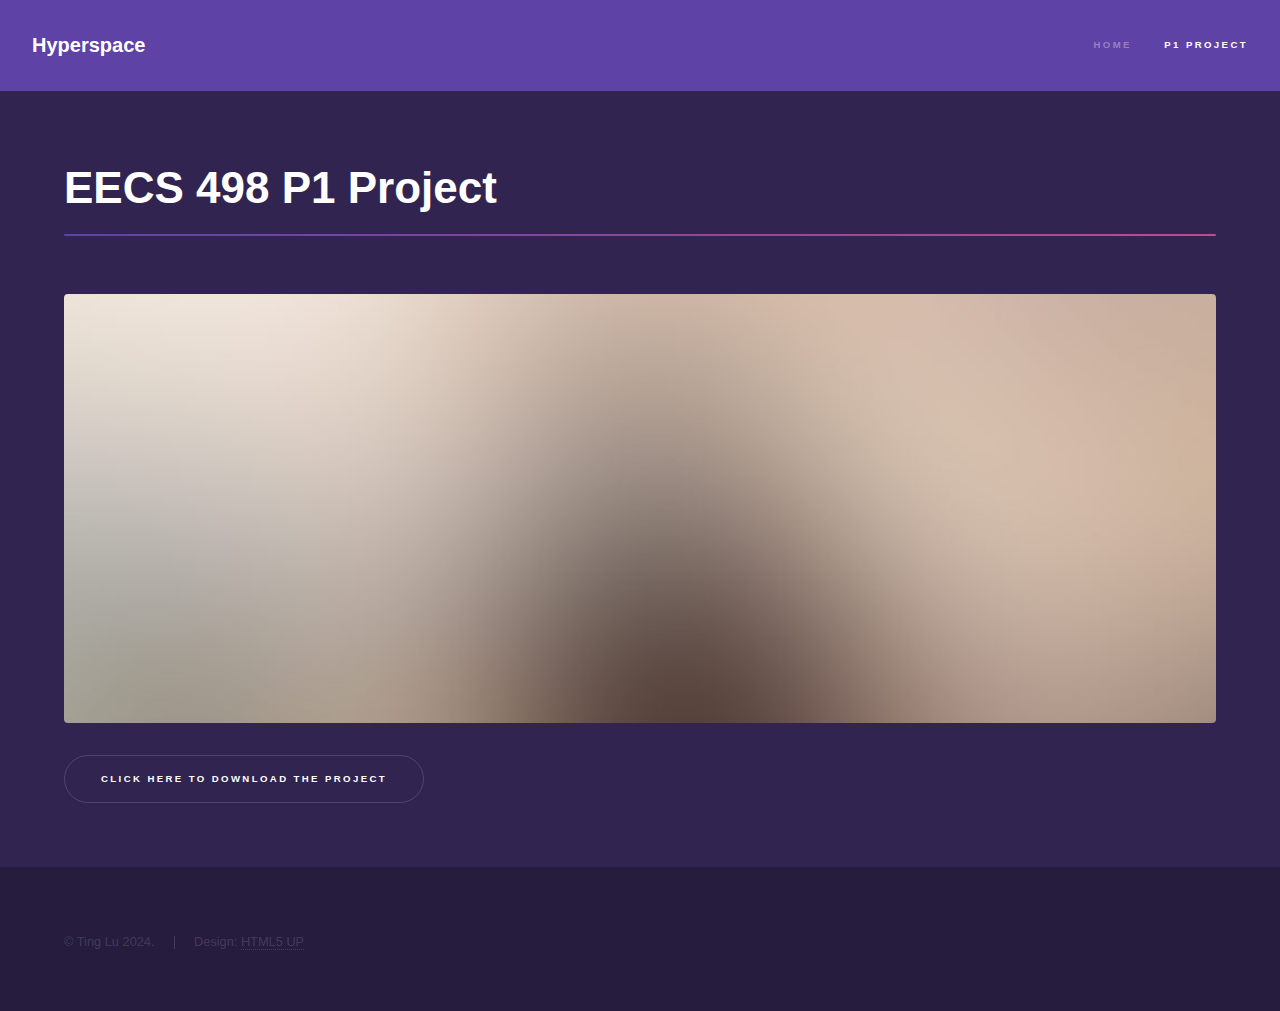
==== commit 40a1798f: "latest" ====
--- a/generic.html
+++ b/generic.html
@@ -6,7 +6,7 @@
 -->
 <html>
 	<head>
-		<title>Generic - Hyperspace by HTML5 UP</title>
+		<title>EECS 498 - P1 Project</title>
 		<meta charset="utf-8" />
 		<meta name="viewport" content="width=device-width, initial-scale=1, user-scalable=no" />
 		<link rel="stylesheet" href="assets/css/main.css" />
@@ -20,8 +20,7 @@
 				<nav>
 					<ul>
 						<li><a href="index.html">Home</a></li>
-						<li><a href="generic.html" class="active">Generic</a></li>
-						<li><a href="elements.html">Elements</a></li>
+						<li><a href="generic.html" class="active">P1 Project</a></li>
 					</ul>
 				</nav>
 			</header>
@@ -32,10 +31,13 @@
 				<!-- Main -->
 					<section id="main" class="wrapper">
 						<div class="inner">
-							<h1 class="major">A Generic Page</h1>
+							<h1 class="major">EECS 498 P1 Project</h1>
 							<span class="image fit"><img src="images/pic04.jpg" alt="" /></span>
-							<p>Donec eget ex magna. Interdum et malesuada fames ac ante ipsum primis in faucibus. Pellentesque venenatis dolor imperdiet dolor mattis sagittis. Praesent rutrum sem diam, vitae egestas enim auctor sit amet. Pellentesque leo mauris, consectetur id ipsum sit amet, fergiat. Pellentesque in mi eu massa lacinia malesuada et a elit. Donec urna ex, lacinia in purus ac, pretium pulvinar mauris. Curabitur sapien risus, commodo eget turpis at, elementum convallis elit. Pellentesque enim turpis, hendrerit tristique.</p>
-							<p>Interdum et malesuada fames ac ante ipsum primis in faucibus. Pellentesque venenatis dolor imperdiet dolor mattis sagittis. Praesent rutrum sem diam, vitae egestas enim auctor sit amet. Pellentesque leo mauris, consectetur id ipsum sit amet, fersapien risus, commodo eget turpis at, elementum convallis elit. Pellentesque enim turpis, hendrerit tristique lorem ipsum dolor.</p>
+							<p></p>
+							<ul class="actions">
+								<li><a href="TLU-Resume2.pdf" target="_blank" rel = "noopener noreferrer"
+									class="button">Click here to download the project</a></li>
+							</ul>
 						</div>
 					</section>
 
@@ -45,7 +47,7 @@
 			<footer id="footer" class="wrapper alt">
 				<div class="inner">
 					<ul class="menu">
-						<li>&copy; Untitled. All rights reserved.</li><li>Design: <a href="http://html5up.net">HTML5 UP</a></li>
+						<li>&copy; Ting Lu 2024.</li><li>Design: <a href="http://html5up.net">HTML5 UP</a></li>
 					</ul>
 				</div>
 			</footer>
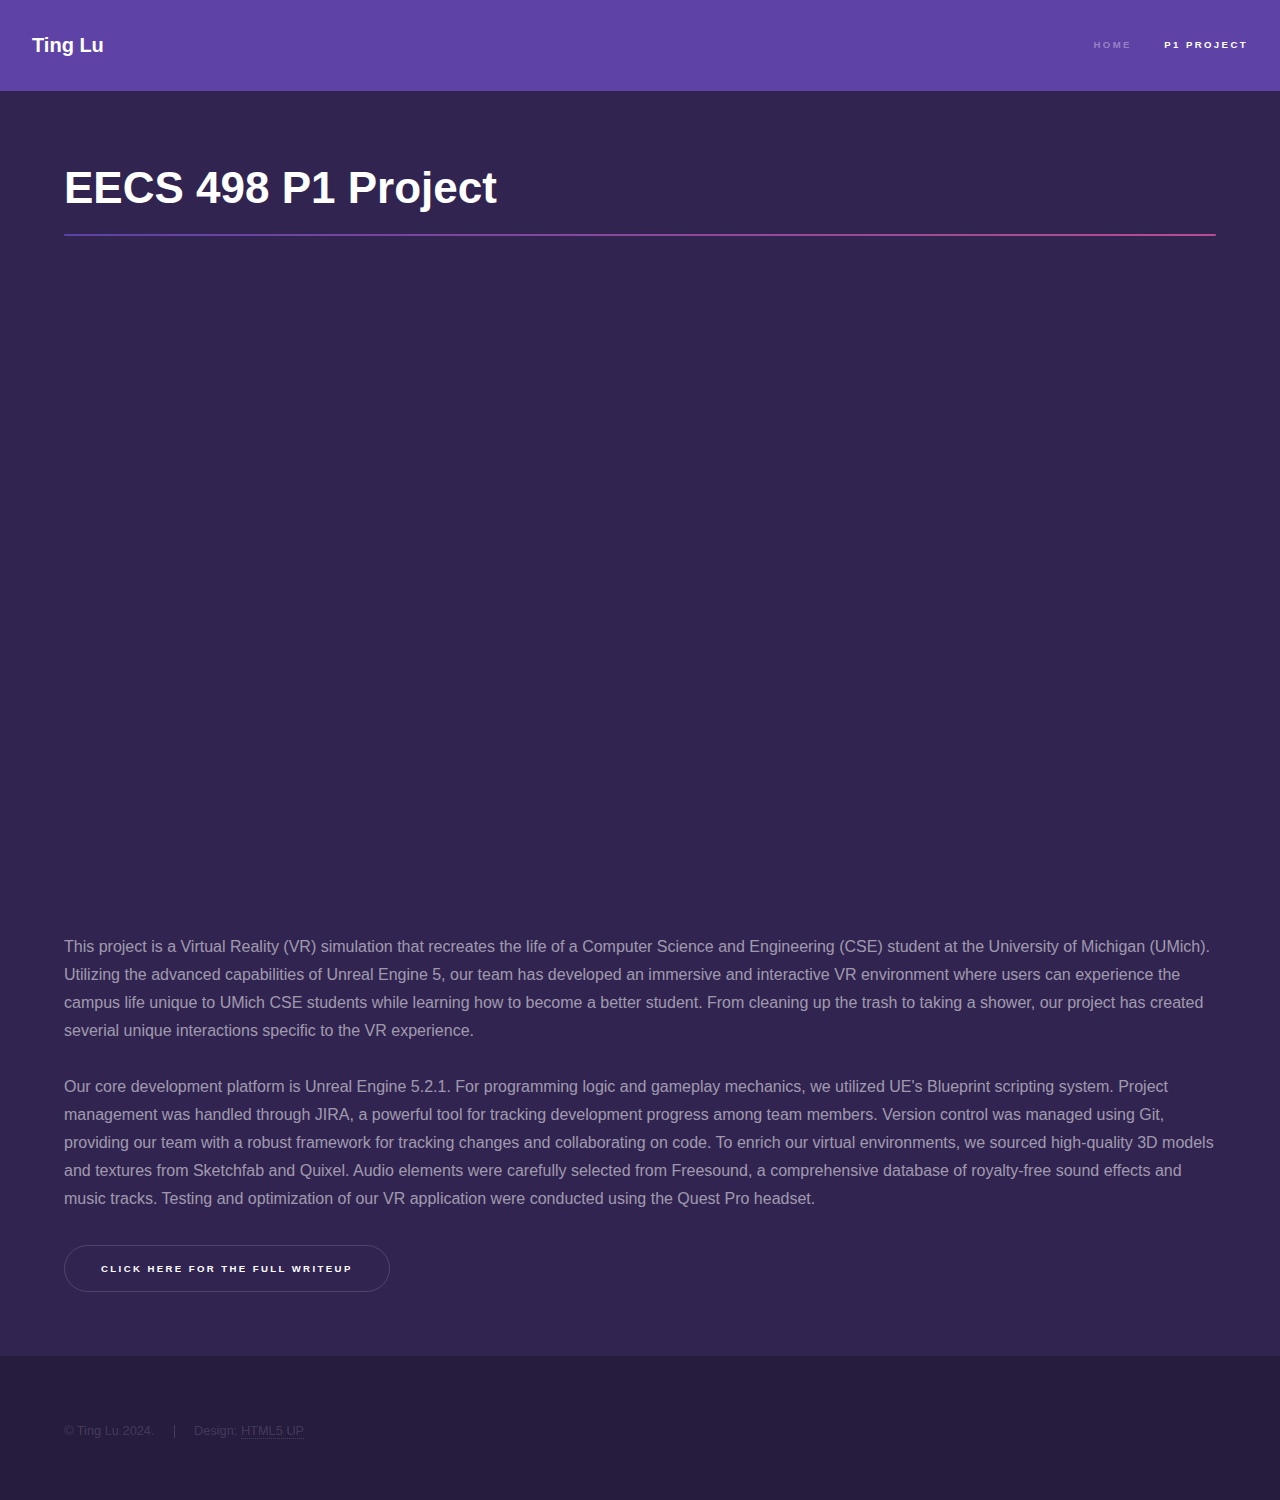
==== commit c44ab2d8: "p1 done" ====
--- a/generic.html
+++ b/generic.html
@@ -16,7 +16,7 @@
 
 		<!-- Header -->
 			<header id="header">
-				<a href="index.html" class="title">Hyperspace</a>
+				<a href="index.html" class="title">Ting Lu</a>
 				<nav>
 					<ul>
 						<li><a href="index.html">Home</a></li>
@@ -32,11 +32,19 @@
 					<section id="main" class="wrapper">
 						<div class="inner">
 							<h1 class="major">EECS 498 P1 Project</h1>
-							<span class="image fit"><img src="images/pic04.jpg" alt="" /></span>
-							<p></p>
+							<iframe width="840" height="630"
+							src="https://youtube.com/embed/o0u5JclZ9xM">
+							</iframe>
+							<p>This project is a Virtual Reality (VR) simulation that recreates the life of a Computer Science and Engineering (CSE) student at the University of Michigan (UMich). 
+								Utilizing the advanced capabilities of Unreal Engine 5, our team has developed an immersive and interactive VR environment where users can experience the campus life unique to UMich CSE students while learning how to become a better student.
+								From cleaning up the trash to taking a shower, our project has created severial unique interactions specific to the VR experience.
+								<br>
+								<br>
+								Our core development platform is Unreal Engine 5.2.1. For programming logic and gameplay mechanics, we utilized UE's Blueprint scripting system. Project management was handled through JIRA, a powerful tool for tracking development progress among team members. Version control was managed using Git, providing our team with a robust framework for tracking changes and collaborating on code. To enrich our virtual environments, we sourced high-quality 3D models and textures from Sketchfab and Quixel. Audio elements were carefully selected from Freesound, a comprehensive database of royalty-free sound effects and music tracks. Testing and optimization of our VR application were conducted using the Quest Pro headset. 
+							</p>
 							<ul class="actions">
-								<li><a href="TLU-Resume2.pdf" target="_blank" rel = "noopener noreferrer"
-									class="button">Click here to download the project</a></li>
+								<li><a href="writeup.txt" target="_blank" rel = "noopener noreferrer"
+									class="button">Click here for the full writeup</a></li>
 							</ul>
 						</div>
 					</section>
